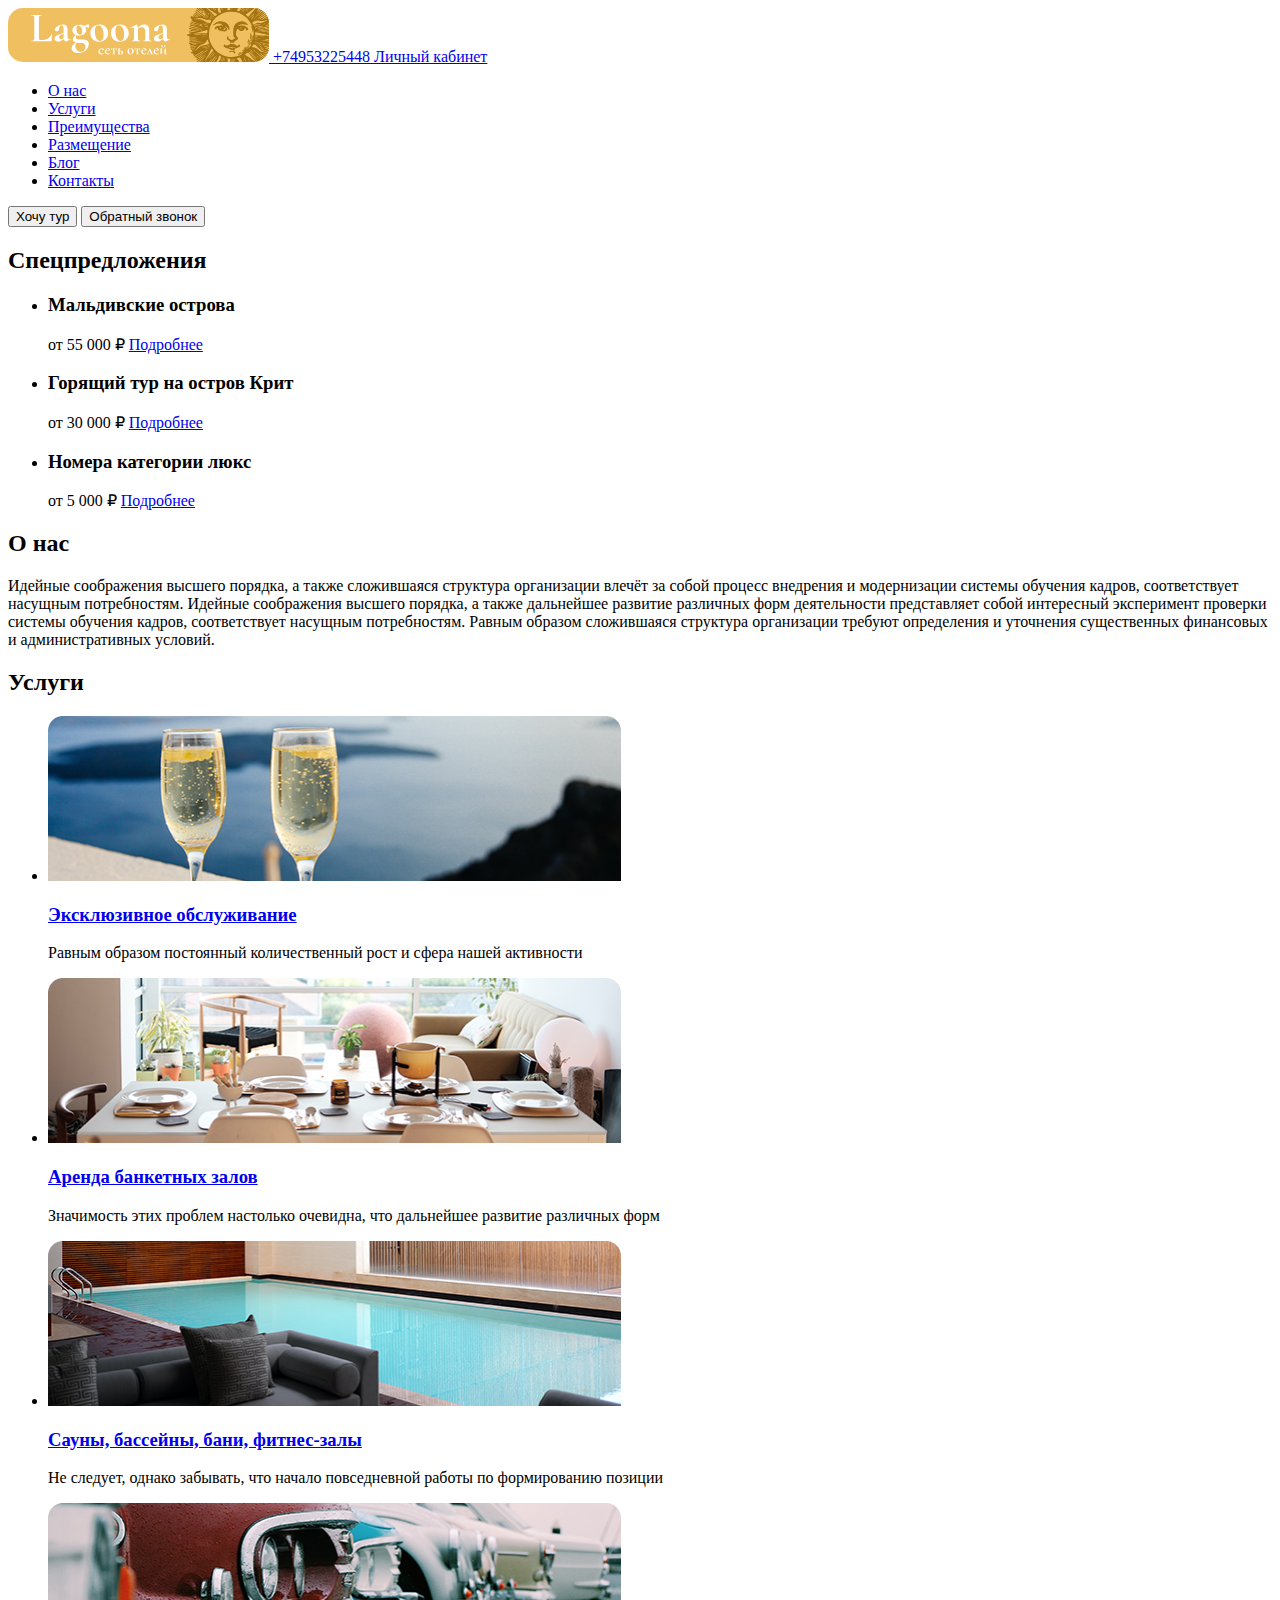
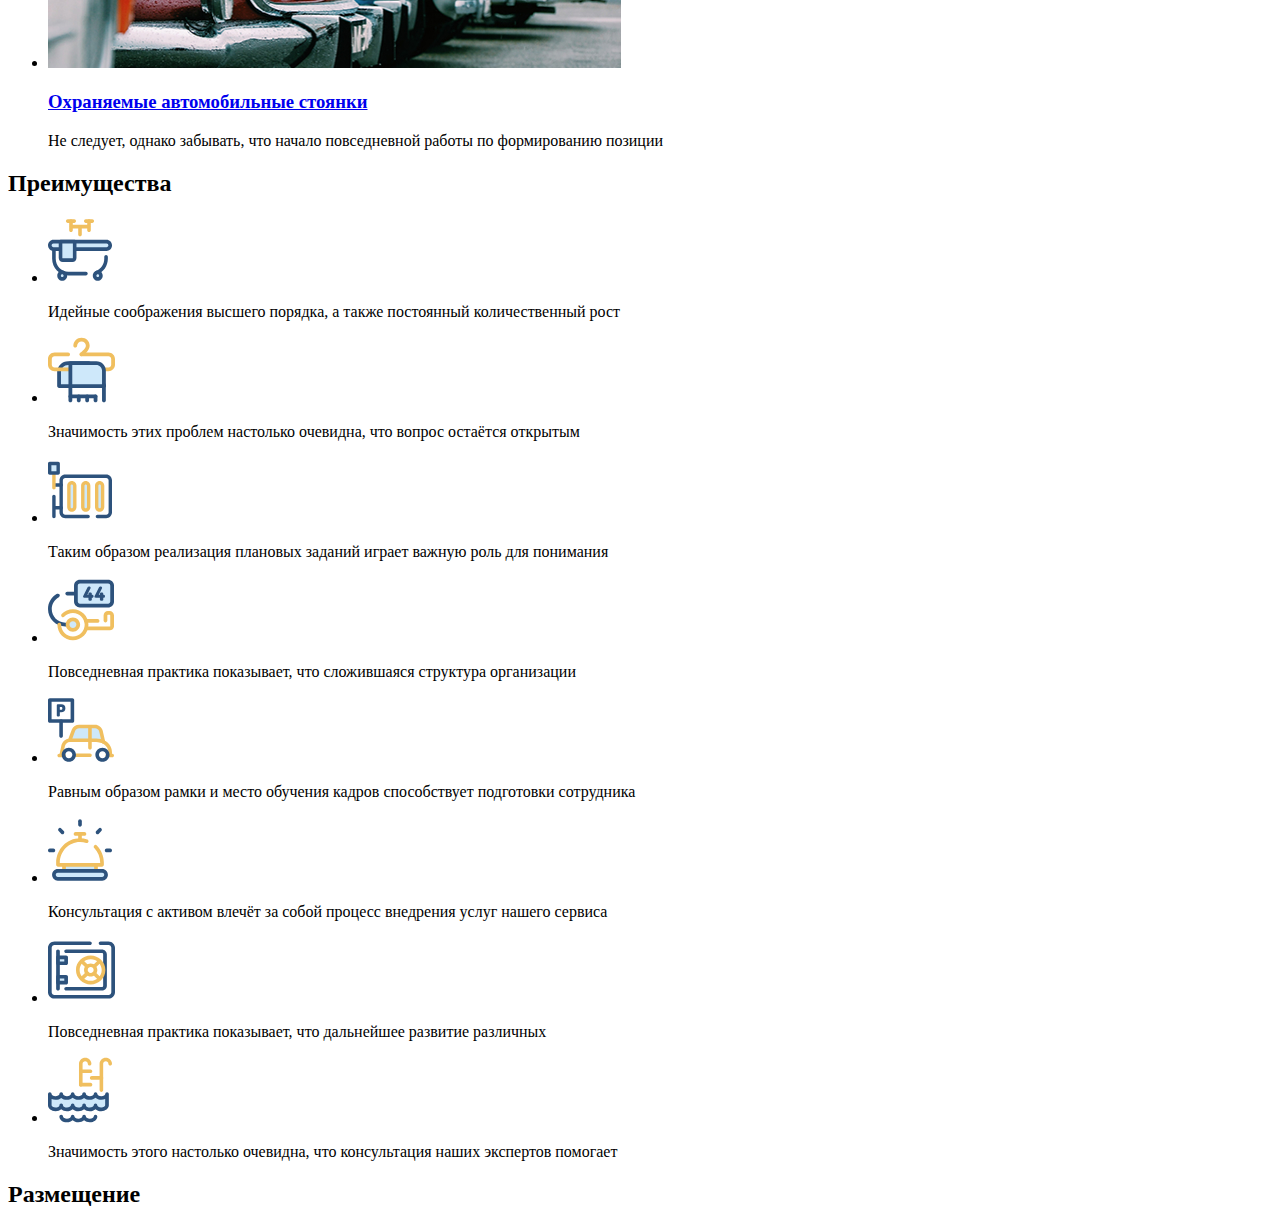
==== Lagoona/index.html @ aa60a3a0 "html skeleton" ====
<!DOCTYPE html>
<html lang="ru">
<head>
    <meta charset="UTF-8">
    <meta name="viewport" content="width=device-width, initial-scale=1.0">
    <title>Lagoona</title>
</head>
<body>
    <header class="header">
        <div class="container">
            <a href="#" class="header-logo">
                <img src="img/logo.svg" alt="logo" class="header-logo">
            </a>
            <a href="tel:+74953225448" class="link">
                +74953225448
            </a>
            <a href="#" class="link">
                Личный кабинет
            </a>
            <nav class="header-nav">
                <ul class="header-list">
                    <li class="header-items">
                        <a href="#about" class="link">
                            О нас
                        </a>
                    </li>
                    <li class="header-items">
                        <a href="#services" class="link">
                            Услуги
                        </a>
                    </li>
                    <li class="header-items">
                        <a href="#advantages" class="link">
                            Преимущества
                        </a>
                    </li>
                    <li class="header-items">
                        <a href="#placement" class="link">
                            Размещение
                        </a>
                    </li>
                    <li class="header-items">
                        <a href="#" class="link">
                            Блог
                        </a>
                    </li>
                    <li class="header-items">
                        <a href="#" class="link">
                            Контакты
                        </a>
                    </li>
                </ul>
            </nav>
            <button class="btn">
                Хочу тур
            </button>
            <button class="btn">
                Обратный звонок
            </button>
        </div>
    </header>
    <main class="main">
        <section class="special-offers">
            <div class="container">
                <h2 class="section-title special-offers-title">
                    Спецпредложения
                </h2>
                <ul class="special-offers-list">
                    <li class="special-offers-items">
                        <div class="special-offers-card">
                            <h3 class="special-offers-card-title">
                                Мальдивские острова
                            </h3>
                            <span class="special-offers-card-price">
                                от&nbsp;55&nbsp;000&nbsp;₽
                            </span>
                            <a href="#" class="special-offers-card-link">
                                Подробнее
                            </a>
                        </div>
                    </li>
                    <li class="special-offers-items">
                        <div class="special-offers-card">
                            <h3 class="special-offers-card-title">
                                Горящий тур на&nbsp;остров Крит
                            </h3>
                            <span class="special-offers-card-price">
                                от&nbsp;30&nbsp;000&nbsp;₽
                            </span>
                            <a href="#" class="special-offers-card-link">
                                Подробнее
                            </a>
                        </div>
                    </li>
                    <li class="special-offers-items">
                        <div class="special-offers-card">
                            <h3 class="special-offers-card-title">
                                Номера категории люкс
                            </h3>
                            <span class="special-offers-card-price">
                                от&nbsp;5&nbsp;000&nbsp;₽
                            </span>
                            <a href="#" class="special-offers-card-link">
                                Подробнее
                            </a>
                        </div>
                    </li>
                </ul>
            </div>
        </section>
        <section id="about" class="about">
            <div class="container">
                <h2 class="section-title about-title">
                    О&nbsp;нас
                </h2>
                <p class="about-descr">
                    Идейные соображения высшего порядка, а&nbsp;также сложившаяся структура организации влечёт за&nbsp;собой процесс внедрения и&nbsp;модернизации системы обучения кадров, соответствует насущным потребностям. Идейные соображения высшего порядка, а&nbsp;также дальнейшее развитие различных форм деятельности представляет собой интересный эксперимент проверки системы обучения кадров, соответствует насущным потребностям. Равным образом сложившаяся структура организации требуют определения и&nbsp;уточнения существенных финансовых и&nbsp;административных условий.
                </p>
            </div>
        </section>
        <section id="services" class="services">
            <div class="container">
                <h2 class="section-title services-title">
                    Услуги
                </h2>
                <ul class="services-list">
                    <li class="services-items">
                        <article class="services-card">
                            <img src="img/service-1.jpg" alt="service 1" class="services-card-image">
                            <div class="services-card-text">
                                <a href="#" class="services-card-title">
                                    <h3 class="services-card-title">
                                        Эксклюзивное обслуживание
                                    </h3>
                                </a>
                                <p class="services-card-descr">
                                    Равным образом постоянный количественный рост и&nbsp;сфера нашей активности
                                </p>
                            </div>
                        </article>
                    </li>
                    <li class="services-items">
                        <article class="services-card">
                            <img src="img/service-2.jpg" alt="service 2" class="services-card-image">
                            <div class="services-card-text">
                                <a href="#" class="services-card-title">
                                    <h3 class="services-card-title">
                                        Аренда банкетных залов
                                    </h3>
                                </a>
                                <p class="services-card-descr">
                                    Значимость этих проблем настолько очевидна, что дальнейшее развитие различных форм
                                </p>
                            </div>
                        </article>
                    </li>
                    <li class="services-items">
                        <article class="services-card">
                            <img src="img/service-3.jpg" alt="service 3" class="services-card-image">
                            <div class="services-card-text">
                                <a href="#" class="services-card-title">
                                    <h3 class="services-card-title">
                                        Сауны, бассейны, бани, фитнес-залы
                                    </h3>
                                </a>
                                <p class="services-card-descr">
                                    Не&nbsp;следует, однако забывать, что начало повседневной работы по&nbsp;формированию позиции
                                </p>
                            </div>
                        </article>
                    </li>
                    <li class="services-items">
                        <article class="services-card">
                            <img src="img/service-4.jpg" alt="service 4" class="services-card-image">
                            <div class="services-card-text">
                                <a href="#" class="services-card-title">
                                    <h3 class="services-card-title">
                                        Охраняемые автомобильные стоянки
                                    </h3>
                                </a>
                                <p class="services-card-descr">
                                    Не&nbsp;следует, однако забывать, что начало повседневной работы по&nbsp;формированию позиции
                                </p>
                            </div>
                        </article>
                    </li>
                </ul>
            </div>
        </section>
        <section id="advantages" class="advantages">
            <div class="container">
                <h2 class="section-title advantages-title">
                    Преимущества
                </h2>
                <ul class="advantages-list">
                    <li class="advantages-items">
                        <svg class="advantages-items-icon" width="64" height="66" viewBox="0 0 64 66" fill="none" xmlns="http://www.w3.org/2000/svg">
                            <g clip-path="url(#clip0_0_404)">
                            <path d="M37.95 58.4074H20.2875C11.375 58.4074 4.125 50.9308 4.125 41.7398V25.9359C4.125 24.9047 4.9375 24.0797 5.925 24.0797C6.9125 24.0797 7.725 24.9175 7.725 25.9359V41.7527C7.725 48.8941 13.35 54.6949 20.275 54.6949H37.9375C38.9375 54.6949 39.7375 55.5328 39.7375 56.5511C39.75 57.5824 38.95 58.4074 37.95 58.4074Z" fill="#2D527C"/>
                            <path d="M48.4625 57.5824C47.7125 57.5824 47.025 57.1054 46.7625 56.332C46.4375 55.3652 46.925 54.3082 47.8625 53.9601C52.8875 52.1425 56.2625 47.2312 56.2625 41.7398V39.8707C56.2625 38.8394 57.075 38.0144 58.0625 38.0144C59.05 38.0144 59.8625 38.8523 59.8625 39.8707V41.7398C59.8625 48.8039 55.525 55.1332 49.05 57.4664C48.8625 57.5437 48.6625 57.5824 48.4625 57.5824Z" fill="#2D527C"/>
                            <path d="M58.5875 32.0719H5.4125C3.425 32.0719 1.8125 30.409 1.8125 28.3594C1.8125 26.3098 3.425 24.6469 5.4125 24.6469H58.6C60.5875 24.6469 62.2 26.3098 62.2 28.3594C62.2 30.409 60.5875 32.0719 58.5875 32.0719Z" fill="#CEE8FA"/>
                            <path d="M58.5875 33.9282H5.4125C2.425 33.9282 0 31.4274 0 28.3465C0 25.2657 2.425 22.7649 5.4125 22.7649H58.6C61.5875 22.7649 64.0125 25.2657 64.0125 28.3465C64.0125 31.4274 61.575 33.9282 58.5875 33.9282ZM5.4125 26.4903C4.4125 26.4903 3.6125 27.3282 3.6125 28.3465C3.6125 29.3649 4.425 30.2028 5.4125 30.2028H58.6C59.6 30.2028 60.4 29.3649 60.4 28.3465C60.4 27.3282 59.5875 26.4903 58.6 26.4903H5.4125Z" fill="#2D527C"/>
                            <path d="M14.2375 61.9008C15.9772 61.9008 17.3875 60.4464 17.3875 58.6523C17.3875 56.8582 15.9772 55.4039 14.2375 55.4039C12.4978 55.4039 11.0875 56.8582 11.0875 58.6523C11.0875 60.4464 12.4978 61.9008 14.2375 61.9008Z" fill="#CEE8FA"/>
                            <path d="M14.2375 63.7699C11.5 63.7699 9.27502 61.4754 9.27502 58.6523C9.27502 55.8293 11.5 53.5347 14.2375 53.5347C16.975 53.5347 19.2 55.8293 19.2 58.6523C19.2 61.4754 16.975 63.7699 14.2375 63.7699ZM14.2375 57.2601C13.4875 57.2601 12.8875 57.8918 12.8875 58.6523C12.8875 59.4129 13.5 60.0445 14.2375 60.0445C14.975 60.0445 15.5875 59.4129 15.5875 58.6523C15.5875 57.8918 14.9875 57.2601 14.2375 57.2601Z" fill="#2D527C"/>
                            <path d="M49.7626 61.9008C51.5023 61.9008 52.9126 60.4464 52.9126 58.6523C52.9126 56.8582 51.5023 55.4039 49.7626 55.4039C48.0229 55.4039 46.6125 56.8582 46.6125 58.6523C46.6125 60.4464 48.0229 61.9008 49.7626 61.9008Z" fill="#CEE8FA"/>
                            <path d="M49.7626 63.7699C47.0251 63.7699 44.8 61.4754 44.8 58.6523C44.8 55.8293 47.0251 53.5347 49.7626 53.5347C52.5001 53.5347 54.7251 55.8293 54.7251 58.6523C54.7251 61.4754 52.4876 63.7699 49.7626 63.7699ZM49.7626 57.2601C49.0126 57.2601 48.4126 57.8918 48.4126 58.6523C48.4126 59.4129 49.0251 60.0445 49.7626 60.0445C50.5001 60.0445 51.1126 59.4129 51.1126 58.6523C51.1126 57.8918 50.5001 57.2601 49.7626 57.2601Z" fill="#2D527C"/>
                            <path d="M40.425 11.4339H23.575C22.575 11.4339 21.775 10.596 21.775 9.57769C21.775 8.55933 22.5875 7.72144 23.575 7.72144H40.4375C41.4375 7.72144 42.2375 8.55933 42.2375 9.57769C42.2375 10.596 41.425 11.4339 40.425 11.4339Z" fill="#F0BF5F"/>
                            <path d="M41.0125 15.0562C40.0125 15.0562 39.2125 14.2183 39.2125 13.2V4.08629C39.2125 3.05504 40.025 2.23004 41.0125 2.23004C42 2.23004 42.8125 3.06793 42.8125 4.08629V13.2C42.8125 14.2312 42.0125 15.0562 41.0125 15.0562Z" fill="#F0BF5F"/>
                            <path d="M44.2625 5.9556H37.775C36.775 5.9556 35.975 5.11771 35.975 4.09935C35.975 3.08099 36.7875 2.2431 37.775 2.2431H44.2625C45.2625 2.2431 46.0625 3.08099 46.0625 4.09935C46.0625 5.11771 45.25 5.9556 44.2625 5.9556Z" fill="#F0BF5F"/>
                            <path d="M22.9875 15.0562C21.9875 15.0562 21.1875 14.2183 21.1875 13.2V4.08629C21.1875 3.05504 22 2.23004 22.9875 2.23004C23.975 2.23004 24.7875 3.06793 24.7875 4.08629V13.2C24.7875 14.2312 23.9875 15.0562 22.9875 15.0562Z" fill="#F0BF5F"/>
                            <path d="M26.225 5.95749H19.7375C18.7375 5.95749 17.9375 5.1196 17.9375 4.10124C17.9375 3.08289 18.75 2.245 19.7375 2.245H26.225C27.225 2.245 28.025 3.08289 28.025 4.10124C28.025 5.1196 27.225 5.95749 26.225 5.95749Z" fill="#F0BF5F"/>
                            <path d="M32 19.3359C31 19.3359 30.2 18.498 30.2 17.4797V9.75817C30.2 8.72692 31.0125 7.90192 32 7.90192C32.9875 7.90192 33.7999 8.73981 33.7999 9.75817V17.4797C33.7999 18.498 33 19.3359 32 19.3359Z" fill="#F0BF5F"/>
                            <path d="M24.4625 43.1578H14.75C13.525 43.1578 12.525 42.1266 12.525 40.8633V24.6211H26.675V40.8633C26.675 42.1395 25.6875 43.1578 24.4625 43.1578Z" fill="#CEE8FA"/>
                            <path d="M24.4625 45.027H14.75C12.5375 45.027 10.725 43.1707 10.725 40.8762V24.634C10.725 23.6028 11.5375 22.7778 12.525 22.7778H26.675C27.675 22.7778 28.475 23.6157 28.475 24.634V40.8762C28.4875 43.1579 26.675 45.027 24.4625 45.027ZM14.3375 26.4903V40.8762C14.3375 41.1082 14.525 41.3016 14.75 41.3016H24.4625C24.6875 41.3016 24.875 41.1082 24.875 40.8762V26.4903H14.3375Z" fill="#2D527C"/>
                            </g>
                            <defs>
                            <clipPath id="clip0_0_404">
                            <rect width="64" height="66" fill="white"/>
                            </clipPath>
                            </defs>
                        </svg>                            
                        <p class="advantages-items-descr">
                            Идейные соображения высшего порядка, а&nbsp;также постоянный количественный рост
                        </p>
                    </li>
                    <li class="advantages-items">
                        <svg class="advantages-items-icon" width="67" height="66" viewBox="0 0 67 66" fill="none" xmlns="http://www.w3.org/2000/svg">
                            <g clip-path="url(#clip0_0_386)">
                            <path d="M40.8281 49.0746H11.0707V35.0625C11.0707 30.0996 15.1535 26.0777 20.1916 26.0777H40.8281V49.0746Z" fill="#CEE8FA"/>
                            <path d="M40.8281 50.9437H11.0707C10.0238 50.9437 9.17322 50.1058 9.17322 49.0746V35.0625C9.17322 29.0812 14.1197 24.2086 20.1916 24.2086H40.8281C41.875 24.2086 42.7256 25.0464 42.7256 26.0777V49.0746C42.7256 50.1058 41.875 50.9437 40.8281 50.9437ZM12.9681 47.2054H38.9176V27.9597H20.1785C16.2004 27.9597 12.9681 31.1437 12.9681 35.0625V47.2054Z" fill="#2D527C"/>
                            <path d="M60.4439 34.2633H6.55605C2.94434 34.2633 0 31.3629 0 27.7922V21.9785C0 18.4207 2.94434 15.5203 6.55605 15.5203H20.1262C21.173 15.5203 22.0236 16.3582 22.0236 17.3895C22.0236 18.4207 21.173 19.2586 20.1262 19.2586H6.55605C5.03809 19.2586 3.79492 20.4832 3.79492 21.9785V27.7922C3.79492 29.2875 5.03809 30.5121 6.55605 30.5121H60.4309C61.9488 30.5121 63.192 29.2875 63.192 27.7922V21.9785C63.192 20.4832 61.9488 19.2586 60.4309 19.2586H33.5C32.4531 19.2586 31.6025 18.4207 31.6025 17.3895C31.6025 16.3582 32.4531 15.5203 33.5 15.5203H60.4439C64.0557 15.5203 67 18.4207 67 21.9785V27.7922C67 31.3629 64.0557 34.2633 60.4439 34.2633Z" fill="#F0BF5F"/>
                            <path d="M33.5 19.1555C32.9111 19.1555 32.3484 18.8977 31.9689 18.3949C31.3408 17.557 31.524 16.384 32.3615 15.7781C34.1543 14.4633 37.8707 11.0086 37.8707 8.70117C37.8707 6.20039 36.0256 4.3957 33.5 4.3957C31.0922 4.3957 29.1293 6.3293 29.1293 8.70117C29.1293 9.73242 28.2787 10.5703 27.2318 10.5703C26.1849 10.5703 25.3344 9.73242 25.3344 8.70117V8.53359C25.3344 8.48203 25.3343 8.43047 25.3474 8.37891C25.5045 4.07344 29.1031 0.644531 33.5 0.644531C38.1586 0.644531 41.6787 4.11211 41.6787 8.70117C41.6787 13.5223 35.3582 18.266 34.6254 18.7945C34.2851 19.0395 33.8926 19.1555 33.5 19.1555Z" fill="#F0BF5F"/>
                            <path d="M47.5412 61.2562H22.377C21.3301 61.2562 20.4795 60.4183 20.4795 59.3871V49.0875C20.4795 48.0562 21.3301 47.2183 22.377 47.2183H55.9424C56.9893 47.2183 57.8398 48.0562 57.8398 49.0875C57.8398 50.1187 56.9893 50.9566 55.9424 50.9566H24.2744V57.5179H47.5412C48.5881 57.5179 49.4387 58.3558 49.4387 59.3871C49.4387 60.4183 48.5881 61.2562 47.5412 61.2562Z" fill="#2D527C"/>
                            <path d="M55.9293 49.0746V33.5671C55.9293 29.4293 52.5269 26.0777 48.3264 26.0777H22.377V49.0746H55.9293Z" fill="#CEE8FA"/>
                            <path d="M55.9293 50.9437H22.377C21.3301 50.9437 20.4795 50.1058 20.4795 49.0746V26.0906C20.4795 25.0593 21.3301 24.2214 22.377 24.2214H48.3395C53.5738 24.2214 57.8398 28.4238 57.8398 33.58V49.0875C57.8398 50.1058 56.9762 50.9437 55.9293 50.9437ZM24.2744 47.2054H54.0318V33.5671C54.0318 30.4734 51.4801 27.9597 48.3395 27.9597H24.2744V47.2054Z" fill="#2D527C"/>
                            <path d="M22.377 65.3554C21.3301 65.3554 20.4795 64.5175 20.4795 63.4862V59.387C20.4795 58.3558 21.3301 57.5179 22.377 57.5179C23.4238 57.5179 24.2744 58.3558 24.2744 59.387V63.4862C24.2744 64.5175 23.4238 65.3554 22.377 65.3554Z" fill="#2D527C"/>
                            <path d="M55.9293 65.3554C54.8824 65.3554 54.0319 64.5175 54.0319 63.4863V47.8757C54.0319 46.8445 54.8824 46.0066 55.9293 46.0066C56.9762 46.0066 57.8268 46.8445 57.8268 47.8757V63.4863C57.8399 64.5175 56.9762 65.3554 55.9293 65.3554Z" fill="#2D527C"/>
                            <path d="M47.5411 65.3554C46.4943 65.3554 45.6437 64.5175 45.6437 63.4862V59.387C45.6437 58.3558 46.4943 57.5179 47.5411 57.5179C48.588 57.5179 49.4386 58.3558 49.4386 59.387V63.4862C49.4386 64.5175 48.588 65.3554 47.5411 65.3554Z" fill="#2D527C"/>
                            <path d="M39.1532 65.3554C38.1063 65.3554 37.2557 64.5175 37.2557 63.4862V59.387C37.2557 58.3558 38.1063 57.5179 39.1532 57.5179C40.2001 57.5179 41.0507 58.3558 41.0507 59.387V63.4862C41.0507 64.5175 40.2001 65.3554 39.1532 65.3554Z" fill="#2D527C"/>
                            <path d="M30.765 65.3554C29.7181 65.3554 28.8676 64.5175 28.8676 63.4862V59.387C28.8676 58.3558 29.7181 57.5179 30.765 57.5179C31.8119 57.5179 32.6625 58.3558 32.6625 59.387V63.4862C32.6625 64.5175 31.8119 65.3554 30.765 65.3554Z" fill="#2D527C"/>
                            </g>
                            <defs>
                            <clipPath id="clip0_0_386">
                            <rect width="67" height="66" fill="white"/>
                            </clipPath>
                            </defs>
                        </svg>                            
                        <p class="advantages-items-descr">
                            Значимость этих проблем настолько очевидна, что вопрос остаётся открытым
                        </p>
                    </li>
                    <li class="advantages-items">
                        <svg class="advantages-items-icon" width="64" height="66" viewBox="0 0 64 66" fill="none" xmlns="http://www.w3.org/2000/svg">
                            <path d="M58.2375 61.2692H49.4375C48.5 61.2692 47.7375 60.4829 47.7375 59.5161C47.7375 58.5493 48.5 57.7629 49.4375 57.7629H58.2375C59.55 57.7629 60.6125 56.6672 60.6125 55.3137V23.4868C60.6125 22.1333 59.55 21.0375 58.2375 21.0375H17.2375C15.925 21.0375 14.8625 22.1333 14.8625 23.4868V55.3395C14.8625 56.693 15.925 57.7887 17.2375 57.7887H40.1125C41.05 57.7887 41.8125 58.575 41.8125 59.5418C41.8125 60.5086 41.05 61.295 40.1125 61.295H17.2375C14.0625 61.295 11.475 58.6266 11.475 55.3524V23.4868C11.475 20.2125 14.0625 17.5442 17.2375 17.5442H58.2375C61.4125 17.5442 64 20.2125 64 23.4868V55.3395C64 58.6008 61.4125 61.2692 58.2375 61.2692Z" fill="#2D527C"/>
                            <path d="M23.8375 53.1093C22.2125 53.1093 20.875 51.73 20.875 50.0543V28.7589C20.875 27.0832 22.2125 25.7039 23.8375 25.7039C25.4625 25.7039 26.8 27.0832 26.8 28.7589V50.0543C26.7875 51.73 25.4625 53.1093 23.8375 53.1093Z" fill="#CEE8FA"/>
                            <path d="M23.8375 54.8496C21.275 54.8496 19.1875 52.6968 19.1875 50.0543V28.7589C19.1875 26.1164 21.275 23.9636 23.8375 23.9636C26.4 23.9636 28.4875 26.1164 28.4875 28.7589V50.0543C28.4875 52.6968 26.4 54.8496 23.8375 54.8496ZM23.8375 27.457C23.1375 27.457 22.575 28.0371 22.575 28.7589V50.0543C22.575 50.7761 23.1375 51.3562 23.8375 51.3562C24.5375 51.3562 25.1 50.7761 25.1 50.0543V28.7589C25.1 28.0371 24.525 27.457 23.8375 27.457Z" fill="#F0BF5F"/>
                            <path d="M37.7375 53.1093C36.1125 53.1093 34.775 51.73 34.775 50.0543V28.7589C34.775 27.0832 36.1125 25.7039 37.7375 25.7039C39.3625 25.7039 40.7 27.0832 40.7 28.7589V50.0543C40.7 51.73 39.375 53.1093 37.7375 53.1093Z" fill="#CEE8FA"/>
                            <path d="M37.7375 54.8496C35.175 54.8496 33.0875 52.6968 33.0875 50.0543V28.7589C33.0875 26.1164 35.175 23.9636 37.7375 23.9636C40.3 23.9636 42.3875 26.1164 42.3875 28.7589V50.0543C42.4 52.6968 40.3125 54.8496 37.7375 54.8496ZM37.7375 27.457C37.0375 27.457 36.475 28.0371 36.475 28.7589V50.0543C36.475 50.7761 37.0375 51.3562 37.7375 51.3562C38.4375 51.3562 39 50.7761 39 50.0543V28.7589C39 28.0371 38.4375 27.457 37.7375 27.457Z" fill="#F0BF5F"/>
                            <path d="M51.65 53.1093C50.025 53.1093 48.6875 51.73 48.6875 50.0543V28.7589C48.6875 27.0832 50.025 25.7039 51.65 25.7039C53.275 25.7039 54.6125 27.0832 54.6125 28.7589V50.0543C54.6125 51.73 53.275 53.1093 51.65 53.1093Z" fill="#CEE8FA"/>
                            <path d="M51.65 54.8496C49.0875 54.8496 47 52.6968 47 50.0542V28.7589C47 26.1164 49.0875 23.9636 51.65 23.9636C54.2125 23.9636 56.3 26.1164 56.3 28.7589V50.0542C56.3 52.6968 54.2125 54.8496 51.65 54.8496ZM51.65 27.457C50.95 27.457 50.3875 28.0371 50.3875 28.7589V50.0542C50.3875 50.7761 50.95 51.3562 51.65 51.3562C52.35 51.3562 52.9125 50.7761 52.9125 50.0542V28.7589C52.9125 28.0371 52.35 27.457 51.65 27.457Z" fill="#F0BF5F"/>
                            <path d="M13.175 29.7129H7.28752C6.35002 29.7129 5.58752 28.9265 5.58752 27.9597C5.58752 26.9929 6.35002 26.2066 7.28752 26.2066H13.175C14.1125 26.2066 14.875 26.9929 14.875 27.9597C14.875 28.9265 14.1125 29.7129 13.175 29.7129Z" fill="#2D527C"/>
                            <path d="M13.175 52.5937H7.28752C6.35002 52.5937 5.58752 51.8074 5.58752 50.8406C5.58752 49.8738 6.35002 49.0875 7.28752 49.0875H13.175C14.1125 49.0875 14.875 49.8738 14.875 50.8406C14.875 51.8074 14.1125 52.5937 13.175 52.5937Z" fill="#2D527C"/>
                            <path d="M5.92498 32.4199C4.98748 32.4199 4.22498 31.6336 4.22498 30.6668V11.9754C4.22498 11.0086 4.98748 10.2222 5.92498 10.2222C6.86248 10.2222 7.62498 11.0214 7.62498 11.9754V30.6668C7.62498 31.6336 6.86248 32.4199 5.92498 32.4199Z" fill="#F0BF5F"/>
                            <path d="M5.92498 61.2691C4.98748 61.2691 4.22498 60.4827 4.22498 59.5159V39.4066C4.22498 38.4398 4.98748 37.6534 5.92498 37.6534C6.86248 37.6534 7.62498 38.4398 7.62498 39.4066V59.5159C7.62498 60.4827 6.86248 61.2691 5.92498 61.2691Z" fill="#2D527C"/>
                            <path d="M10.1751 6.48395H1.70007V15.9199H10.1751V6.48395Z" fill="#CEE8FA"/>
                            <path d="M10.1625 17.6602H1.7C0.7625 17.6602 0 16.8739 0 15.9071V6.48402C0 5.51722 0.7625 4.7309 1.7 4.7309H10.175C11.1125 4.7309 11.875 5.51722 11.875 6.48402V15.92C11.8625 16.8739 11.1 17.6602 10.1625 17.6602ZM3.3875 14.1668H8.475V8.22425H3.3875V14.1668Z" fill="#2D527C"/>
                        </svg>                            
                        <p class="advantages-items-descr">
                            Таким образом реализация плановых заданий играет важную роль для понимания
                        </p>
                    </li>
                    <li class="advantages-items">
                        <svg class="advantages-items-icon" width="66" height="66" viewBox="0 0 66 66" fill="none" xmlns="http://www.w3.org/2000/svg">
                            <g clip-path="url(#clip0_0_351)">
                            <path d="M38.4527 18.4852H19.207C18.1758 18.4852 17.3379 17.6473 17.3379 16.616C17.3379 15.5848 18.1758 14.7469 19.207 14.7469H38.4527C39.484 14.7469 40.3219 15.5848 40.3219 16.616C40.3219 17.6473 39.484 18.4852 38.4527 18.4852Z" fill="#2D527C"/>
                            <path d="M23.3191 49.4871H17.3766C7.79883 49.4871 0 41.6883 0 32.1106C0 25.7684 3.45469 19.9289 9.02344 16.8739C9.92578 16.3711 11.073 16.7063 11.5758 17.6215C12.0785 18.5239 11.7434 19.6711 10.8281 20.1739C6.4582 22.5715 3.75117 27.1477 3.75117 32.1235C3.75117 39.6387 9.86133 45.7489 17.3766 45.7489H23.3191C24.3504 45.7489 25.1883 46.5868 25.1883 47.618C25.2012 48.6364 24.3504 49.4871 23.3191 49.4871Z" fill="#2D527C"/>
                            <path d="M24.9176 63.2027C16.3711 63.2027 9.41016 56.2418 9.41016 47.6824C9.41016 46.6512 10.248 45.8133 11.2793 45.8133C12.3105 45.8133 13.1484 46.6512 13.1484 47.6824C13.1484 54.1664 18.4207 59.4516 24.9176 59.4516C31.4145 59.4516 36.6867 54.1793 36.6867 47.6824C36.6867 41.1985 31.4145 35.9133 24.9176 35.9133C21.6563 35.9133 18.627 37.2152 16.384 39.5742C15.675 40.3219 14.4891 40.3606 13.7285 39.6387C12.9809 38.9297 12.9422 37.7438 13.6641 36.9832C16.6289 33.8637 20.625 32.1492 24.9176 32.1492C33.477 32.1492 40.4379 39.1102 40.4379 47.6695C40.4379 56.2289 33.477 63.2027 24.9176 63.2027Z" fill="#F0BF5F"/>
                            <path d="M49.5645 45.7875H38.1177C37.0864 45.7875 36.2485 44.9496 36.2485 43.9184C36.2485 42.8871 37.0864 42.0493 38.1177 42.0493H49.5645C50.5958 42.0493 51.4337 42.8871 51.4337 43.9184C51.4337 44.9496 50.5958 45.7875 49.5645 45.7875Z" fill="#F0BF5F"/>
                            <path d="M61.8106 53.3285H38.5559C37.5247 53.3285 36.6868 52.4906 36.6868 51.4594C36.6868 50.4281 37.5247 49.5902 38.5559 49.5902H61.8106C62.0555 49.5902 62.2489 49.3969 62.2489 49.1519V38.5043C62.2489 38.1433 61.9524 37.8598 61.6043 37.8598H59.9801C59.6192 37.8598 59.3356 38.1562 59.3356 38.5043V43.5058C59.3356 44.5371 58.4977 45.375 57.4664 45.375C56.4352 45.375 55.5973 44.5371 55.5973 43.5058V38.5043C55.5973 36.0808 57.5696 34.1086 59.993 34.1086H61.6172C64.0407 34.1086 66.0129 36.0808 66.0129 38.5043V49.1519C66 51.4465 64.118 53.3285 61.8106 53.3285Z" fill="#F0BF5F"/>
                            <path d="M24.9175 52.9418C27.8649 52.9418 30.2543 50.5524 30.2543 47.605C30.2543 44.6576 27.8649 42.2683 24.9175 42.2683C21.9701 42.2683 19.5808 44.6576 19.5808 47.605C19.5808 50.5524 21.9701 52.9418 24.9175 52.9418Z" fill="#CEE8FA"/>
                            <path d="M24.9175 54.8109C20.9472 54.8109 17.7117 51.5753 17.7117 47.605C17.7117 43.6347 20.9472 40.3992 24.9175 40.3992C28.8878 40.3992 32.1234 43.6347 32.1234 47.605C32.1234 51.5753 28.9007 54.8109 24.9175 54.8109ZM24.9175 44.1503C23.0097 44.1503 21.4628 45.6972 21.4628 47.605C21.4628 49.5128 23.0097 51.0597 24.9175 51.0597C26.8253 51.0597 28.3722 49.5128 28.3722 47.605C28.3722 45.6972 26.8253 44.1503 24.9175 44.1503Z" fill="#F0BF5F"/>
                            <path d="M27.8953 24.5695V8.64957C27.8953 6.45817 29.6742 4.67926 31.8656 4.67926H60.1476C62.339 4.67926 64.1179 6.45817 64.1179 8.64957V24.5695C64.1179 26.7609 62.339 28.5398 60.1476 28.5398H31.8785C29.6742 28.5398 27.8953 26.7609 27.8953 24.5695Z" fill="#CEE8FA"/>
                            <path d="M60.1476 30.4219H31.8785C28.6558 30.4219 26.0261 27.7922 26.0261 24.5696V8.64965C26.0261 5.42699 28.6558 2.7973 31.8785 2.7973H60.1605C63.3832 2.7973 66.0128 5.42699 66.0128 8.64965V24.5696C66 27.7922 63.3703 30.4219 60.1476 30.4219ZM31.8785 6.54847C30.7183 6.54847 29.7773 7.48949 29.7773 8.64965V24.5696C29.7773 25.7297 30.7183 26.6707 31.8785 26.6707H60.1605C61.3207 26.6707 62.2617 25.7297 62.2617 24.5696V8.64965C62.2617 7.48949 61.3207 6.54847 60.1605 6.54847H31.8785Z" fill="#2D527C"/>
                            <path d="M44.4468 17.7118H43.8152V16.5645C43.8152 15.9071 43.1578 15.4817 42.1394 15.4817C41.1211 15.4817 40.4636 15.9071 40.4636 16.5645V17.7118H39.3164L42.5519 11.2149C42.6035 11.086 42.6679 10.9313 42.6679 10.7766C42.6679 9.96453 41.5851 9.46179 40.9922 9.46179C40.3734 9.46179 39.8707 9.77117 39.5871 10.3255L35.2043 18.9493C35.0496 19.2329 35.0238 19.4778 35.0238 19.6067C35.0238 20.3286 35.5008 20.8184 36.1968 20.8184H40.4636V22.6489C40.4636 23.4095 41.3273 23.7446 42.1394 23.7446C42.9386 23.7446 43.8152 23.3966 43.8152 22.6489V20.8184H44.4468C45.014 20.8184 45.5425 20.0579 45.5425 19.2587C45.5425 18.511 45.1945 17.7118 44.4468 17.7118Z" fill="#2D527C"/>
                            <path d="M55.8937 17.7118H55.262V16.5645C55.262 15.9071 54.6046 15.4817 53.5863 15.4817C52.5679 15.4817 51.9105 15.9071 51.9105 16.5645V17.7118H50.7632L54.0116 11.2149C54.0632 11.086 54.1277 10.9313 54.1277 10.7766C54.1277 9.96453 53.0448 9.46179 52.4519 9.46179C51.8331 9.46179 51.3304 9.77117 51.0468 10.3255L46.664 18.9493C46.5093 19.2329 46.4835 19.4778 46.4835 19.6067C46.4835 20.3286 46.9605 20.8184 47.6566 20.8184H51.9234V22.6489C51.9234 23.4095 52.787 23.7446 53.5991 23.7446C54.4113 23.7446 55.2749 23.3966 55.2749 22.6489V20.8184H55.9066C56.4738 20.8184 57.0023 20.0579 57.0023 19.2587C57.0023 18.511 56.6542 17.7118 55.8937 17.7118Z" fill="#2D527C"/>
                            </g>
                            <defs>
                            <clipPath id="clip0_0_351">
                            <rect width="66" height="66" fill="white"/>
                            </clipPath>
                            </defs>
                        </svg>                            
                        <p class="advantages-items-descr">
                            Повседневная практика показывает, что сложившаяся структура организации
                        </p>
                    </li>
                    <li class="advantages-items">
                        <svg class="advantages-items-icon" width="66" height="66" viewBox="0 0 66 66" fill="none" xmlns="http://www.w3.org/2000/svg">
                            <g clip-path="url(#clip0_0_476)">
                            <path d="M15.6364 60.3153H11.1891C10.1966 60.3153 9.39734 59.516 9.39734 58.5235C9.39734 57.5309 10.1966 56.7317 11.1891 56.7317H15.6364C16.629 56.7317 17.4282 57.5309 17.4282 58.5235C17.4282 59.516 16.629 60.3153 15.6364 60.3153Z" fill="#F0BF5F"/>
                            <path d="M64.2083 60.3153H59.4903C58.4978 60.3153 57.6985 59.516 57.6985 58.5235C57.6985 57.5309 58.4978 56.7317 59.4903 56.7317H64.2083C65.2009 56.7317 66.0001 57.5309 66.0001 58.5235C66.0001 59.516 65.2009 60.3153 64.2083 60.3153Z" fill="#F0BF5F"/>
                            <path d="M62.236 60.0961H59.4903C58.4977 60.0961 57.6985 59.2969 57.6985 58.3043C57.6985 57.3117 58.4977 56.5125 59.4903 56.5125H60.4442V55.7262C60.4442 52.0652 58.8844 49.1133 55.9325 47.1797C53.7798 45.7746 51.0469 45.027 48.0305 45.027H21.9012C19.5165 45.027 17.4282 46.7156 16.9383 49.0617L15.3657 56.5125H15.9071C16.8997 56.5125 17.6989 57.3117 17.6989 58.3043C17.6989 59.2969 16.8997 60.0961 15.9071 60.0961H13.1614C12.62 60.0961 12.1044 59.8512 11.7692 59.4387C11.4341 59.0133 11.2923 58.4719 11.4083 57.9434L13.4321 48.327C14.27 44.3437 17.8407 41.4434 21.9141 41.4434H48.0434C51.7559 41.4434 55.1719 42.3844 57.9048 44.1762C61.8622 46.7672 64.0407 50.8664 64.0407 55.7262V58.3043C64.0278 59.2969 63.2286 60.0961 62.236 60.0961Z" fill="#F0BF5F"/>
                            <path d="M41.959 60.0961H28.282C27.2895 60.0961 26.4902 59.2969 26.4902 58.3043C26.4902 57.3117 27.2895 56.5125 28.282 56.5125H41.9719C42.9645 56.5125 43.7637 57.3117 43.7637 58.3043C43.7637 59.2969 42.9516 60.0961 41.959 60.0961Z" fill="#F0BF5F"/>
                            <path d="M48.0304 43.2352C50.7375 43.2352 53.2769 43.7895 55.4297 44.8465L52.916 33.9539C52.2199 31.2985 49.8093 29.4422 47.0636 29.4422H31.0921C28.6429 29.4422 26.4386 30.9117 25.5105 33.1805L21.7593 43.2352H48.0304Z" fill="#CEE8FA"/>
                            <path d="M55.4297 46.6383C55.1589 46.6383 54.8882 46.5738 54.6433 46.4578C52.7355 45.5297 50.441 45.027 48.0304 45.027H21.7593C21.1664 45.027 20.625 44.7434 20.2898 44.2535C19.9547 43.7766 19.8773 43.1578 20.0836 42.6035L23.8347 32.5488C23.8476 32.5231 23.8476 32.5102 23.8605 32.4844C25.0722 29.5453 27.9211 27.6375 31.105 27.6375H47.0765C50.6343 27.6375 53.7539 30.0352 54.6562 33.477C54.6562 33.4899 54.6691 33.5156 54.6691 33.5285L57.1828 44.4211C57.3375 45.0914 57.0925 45.8004 56.5511 46.2258C56.2289 46.5094 55.8293 46.6383 55.4297 46.6383ZM24.3504 41.4434H48.0433C49.7449 41.4434 51.3949 41.6496 52.9547 42.0492L51.1886 34.3922C50.6859 32.5359 48.9972 31.2469 47.0765 31.2469H31.0922C29.3777 31.2469 27.8437 32.2652 27.1734 33.8508L24.3504 41.4434Z" fill="#F0BF5F"/>
                            <path d="M41.959 52.568C40.9664 52.568 40.1672 51.7688 40.1672 50.7762V30.1254C40.1672 29.1328 40.9664 28.3336 41.959 28.3336C42.9515 28.3336 43.7508 29.1328 43.7508 30.1254V50.7633C43.7508 51.7688 42.9515 52.568 41.959 52.568Z" fill="#F0BF5F"/>
                            <path d="M54.463 64.8656C50.5442 64.8656 47.3602 61.6816 47.3602 57.7629C47.3602 53.8441 50.5442 50.6602 54.463 50.6602C58.3817 50.6602 61.5657 53.8441 61.5657 57.7629C61.5657 61.6816 58.3817 64.8656 54.463 64.8656ZM54.463 54.2437C52.5294 54.2437 50.9438 55.8164 50.9438 57.7629C50.9438 59.7094 52.5165 61.282 54.463 61.282C56.3966 61.282 57.9821 59.7094 57.9821 57.7629C57.9821 55.8164 56.3966 54.2437 54.463 54.2437Z" fill="#2D527C"/>
                            <path d="M20.8441 64.8656C16.9253 64.8656 13.7413 61.6816 13.7413 57.7629C13.7413 53.8441 16.9253 50.6602 20.8441 50.6602C24.7628 50.6602 27.9468 53.8441 27.9468 57.7629C27.9597 61.6816 24.7628 64.8656 20.8441 64.8656ZM20.8441 54.2438C18.8976 54.2438 17.3249 55.8164 17.3249 57.7629C17.3249 59.7094 18.8976 61.282 20.8441 61.282C22.7905 61.282 24.3632 59.7094 24.3632 57.7629C24.3632 55.8164 22.7905 54.2438 20.8441 54.2438Z" fill="#2D527C"/>
                            <path d="M24.3891 25.7168H1.7918C0.799219 25.7168 0 24.9176 0 23.925V2.92617C0 1.93359 0.799219 1.13437 1.7918 1.13437H24.3891C25.3816 1.13437 26.1809 1.93359 26.1809 2.92617V23.925C26.1809 24.9176 25.3816 25.7168 24.3891 25.7168ZM3.58359 22.1332H22.5973V4.71796H3.58359V22.1332Z" fill="#2D527C"/>
                            <path d="M13.3289 7.25742H9.99027C9.30707 7.25742 8.79144 7.6957 8.79144 8.28867V18.5496C8.79144 19.1684 9.42308 19.5937 10.3125 19.5937C11.2149 19.5937 11.8336 19.1684 11.8336 18.5496V15.3398H13.1614C15.8555 15.3398 17.4024 13.8832 17.4024 11.3309V11.2535C17.4024 8.67539 15.9586 7.25742 13.3289 7.25742ZM13.1614 12.8519H11.8336V9.99023H13.1614C13.9606 9.99023 14.3473 10.4285 14.3473 11.3309V11.5113C14.3473 12.4137 13.9606 12.8519 13.1614 12.8519Z" fill="#2D527C"/>
                            <path d="M13.0839 40.7988C12.0913 40.7988 11.2921 39.9996 11.2921 39.007V24.157C11.2921 23.1645 12.0913 22.3652 13.0839 22.3652C14.0765 22.3652 14.8757 23.1645 14.8757 24.157V39.007C14.8886 39.9996 14.0765 40.7988 13.0839 40.7988Z" fill="#2D527C"/>
                            </g>
                            <defs>
                            <clipPath id="clip0_0_476">
                            <rect width="66" height="66" fill="white"/>
                            </clipPath>
                            </defs>
                        </svg>                            
                        <p class="advantages-items-descr">
                            Равным образом рамки и&nbsp;место обучения кадров способствует подготовки сотрудника
                        </p>
                    </li>
                    <li class="advantages-items">
                        <svg class="advantages-items-icon" width="64" height="66" viewBox="0 0 64 66" fill="none" xmlns="http://www.w3.org/2000/svg">
                            <path d="M54.025 49.7191H9.97503C8.96253 49.7191 8.15002 48.8812 8.15002 47.8371V45.8519C8.15002 32.291 18.85 21.2566 32 21.2566C34.4875 21.2566 36.9375 21.6562 39.2875 22.4296C40.25 22.7519 40.775 23.8089 40.475 24.8015C40.1625 25.7941 39.1375 26.3355 38.175 26.0261C36.1875 25.3687 34.1125 25.0335 32 25.0335C20.8625 25.0335 11.8 34.3793 11.8 45.8648V45.9679H52.2V45.8648C52.2 40.2703 50.075 35.0109 46.225 31.0664C45.5125 30.3316 45.5 29.1457 46.2125 28.398C46.925 27.6632 48.075 27.6503 48.8 28.3851C53.35 33.0386 55.8625 39.239 55.8625 45.8519V47.8371C55.85 48.8812 55.0375 49.7191 54.025 49.7191Z" fill="#F0BF5F"/>
                            <path d="M32 24.5824C30.9875 24.5824 30.175 23.7445 30.175 22.7004V17.3637C30.175 16.3195 30.9875 15.4816 32 15.4816C33.0125 15.4816 33.8251 16.3195 33.8251 17.3637V22.7004C33.8251 23.7445 33.0125 24.5824 32 24.5824Z" fill="#F0BF5F"/>
                            <path d="M36.4751 18.8074H27.5251C26.5126 18.8074 25.7001 17.9695 25.7001 16.9254C25.7001 15.8812 26.5126 15.0433 27.5251 15.0433H36.4751C37.4876 15.0433 38.3001 15.8812 38.3001 16.9254C38.3001 17.9695 37.4876 18.8074 36.4751 18.8074Z" fill="#F0BF5F"/>
                            <path d="M47.9875 47.8371H16V55.7649H47.9875V47.8371Z" fill="#CEE8FA"/>
                            <path d="M48.0001 57.6469H16C14.9875 57.6469 14.175 56.809 14.175 55.7648V47.8371C14.175 46.793 14.9875 45.9551 16 45.9551H48.0001C49.0126 45.9551 49.8251 46.793 49.8251 47.8371V55.7648C49.8251 56.809 49.0001 57.6469 48.0001 57.6469ZM17.8375 53.8828H46.1751V49.7191H17.8375V53.8828Z" fill="#F0BF5F"/>
                            <path d="M54.2375 61.8105H9.76248C7.63748 61.8105 5.91248 60.0316 5.91248 57.8402C5.91248 55.6488 7.63748 53.8699 9.76248 53.8699H54.2375C56.3625 53.8699 58.0875 55.6488 58.0875 57.8402C58.075 60.0316 56.3625 61.8105 54.2375 61.8105Z" fill="#CEE8FA"/>
                            <path d="M54.2375 63.6926H9.76252C6.63752 63.6926 4.08752 61.0758 4.08752 57.8403C4.08752 54.6047 6.62502 51.9879 9.76252 51.9879H54.2375C57.3625 51.9879 59.9125 54.6176 59.9125 57.8403C59.9 61.0758 57.3625 63.6926 54.2375 63.6926ZM9.76252 55.7649C8.65002 55.7649 7.75002 56.693 7.75002 57.8403C7.75002 58.9875 8.65002 59.9156 9.76252 59.9156H54.2375C55.35 59.9156 56.25 58.9875 56.25 57.8403C56.25 56.693 55.35 55.7649 54.2375 55.7649H9.76252Z" fill="#2D527C"/>
                            <path d="M32.0001 9.73243C30.9876 9.73243 30.175 8.89454 30.175 7.8504V4.18947C30.175 3.14532 30.9876 2.30743 32.0001 2.30743C33.0126 2.30743 33.8251 3.14532 33.8251 4.18947V7.8504C33.8251 8.89454 33.0126 9.73243 32.0001 9.73243Z" fill="#2D527C"/>
                            <path d="M62.175 35.3074H58.625C57.6125 35.3074 56.8 34.4695 56.8 33.4254C56.8 32.3813 57.6125 31.5434 58.625 31.5434H62.175C63.1875 31.5434 64 32.3813 64 33.4254C64 34.4695 63.1875 35.3074 62.175 35.3074Z" fill="#2D527C"/>
                            <path d="M5.375 35.3074H1.825C0.8125 35.3074 0 34.4695 0 33.4254C0 32.3813 0.8125 31.5434 1.825 31.5434H5.375C6.3875 31.5434 7.2 32.3813 7.2 33.4254C7.2 34.4695 6.3875 35.3074 5.375 35.3074Z" fill="#2D527C"/>
                            <path d="M49.5375 17.2219C49.075 17.2219 48.6 17.0414 48.25 16.6676C47.5375 15.9328 47.5375 14.734 48.25 13.9992L50.75 11.4211C51.4625 10.6863 52.625 10.6863 53.3375 11.4211C54.05 12.1559 54.05 13.3547 53.3375 14.0895L50.825 16.6805C50.475 17.0414 50 17.2219 49.5375 17.2219Z" fill="#2D527C"/>
                            <path d="M14.4625 17.2219C14 17.2219 13.525 17.0414 13.175 16.6676L10.6625 14.0766C9.95005 13.3418 9.95005 12.143 10.6625 11.4082C11.375 10.6735 12.5375 10.6735 13.25 11.4082L15.7625 13.9992C16.475 14.734 16.475 15.9328 15.7625 16.6676C15.4 17.0414 14.9375 17.2219 14.4625 17.2219Z" fill="#2D527C"/>
                        </svg>                            
                        <p class="advantages-items-descr">
                            Консультация с&nbsp;активом влечёт за&nbsp;собой процесс внедрения услуг нашего сервиса
                        </p>
                    </li>
                    <li class="advantages-items">
                        <svg class="advantages-items-icon" width="67" height="66" viewBox="0 0 67 66" fill="none" xmlns="http://www.w3.org/2000/svg">
                            <path d="M60.5094 61.5527H6.49062C2.91816 61.5527 0 58.691 0 55.159V10.841C0 7.30898 2.91816 4.44727 6.49062 4.44727H41.9404C42.9611 4.44727 43.7855 5.25937 43.7855 6.26484C43.7855 7.27031 42.9611 8.08242 41.9404 8.08242H6.49062C4.94648 8.08242 3.69023 9.31992 3.69023 10.841V55.159C3.69023 56.6801 4.94648 57.9176 6.49062 57.9176H60.5094C62.0535 57.9176 63.3098 56.6801 63.3098 55.159V10.841C63.3098 9.31992 62.0535 8.08242 60.5094 8.08242H52.5793C51.5586 8.08242 50.7342 7.27031 50.7342 6.26484C50.7342 5.25937 51.5586 4.44727 52.5793 4.44727H60.5094C64.0949 4.44727 67 7.32187 67 10.841V55.159C67 58.691 64.0818 61.5527 60.5094 61.5527Z" fill="#2D527C"/>
                            <path d="M53.8748 53.5348H18.1371C17.1164 53.5348 16.292 52.7227 16.292 51.7172C16.292 50.7117 17.1164 49.8996 18.1371 49.8996H53.8748C54.5815 49.8996 55.1572 49.3324 55.1572 48.6363V17.3766C55.1572 16.6805 54.5815 16.1133 53.8748 16.1133H18.1371C17.1164 16.1133 16.292 15.3012 16.292 14.2957C16.292 13.2902 17.1164 12.4781 18.1371 12.4781H53.8748C56.6229 12.4781 58.8605 14.6824 58.8605 17.3894V48.6363C58.8605 51.3305 56.6229 53.5348 53.8748 53.5348Z" fill="#2D527C"/>
                            <path d="M9.98464 53.5348C8.96394 53.5348 8.13953 52.7227 8.13953 51.7172V14.2828C8.13953 13.2774 8.96394 12.4652 9.98464 12.4652C11.0053 12.4652 11.8298 13.2774 11.8298 14.2828V51.7172C11.8428 52.7227 11.0053 53.5348 9.98464 53.5348Z" fill="#2D527C"/>
                            <path d="M42.6732 47.502C34.5599 47.502 27.9515 40.9922 27.9515 33C27.9515 25.0078 34.5599 18.498 42.6732 18.498C50.7865 18.498 57.3949 25.0078 57.3949 33C57.3949 40.9922 50.7865 47.502 42.6732 47.502ZM42.6732 22.1332C36.5883 22.1332 31.6418 27.0059 31.6418 33C31.6418 38.9941 36.5883 43.8668 42.6732 43.8668C48.7582 43.8668 53.7047 38.9941 53.7047 33C53.7047 27.0059 48.7582 22.1332 42.6732 22.1332ZM42.6732 39.5613C38.9961 39.5613 36.0125 36.6223 36.0125 33C36.0125 29.3777 38.9961 26.4387 42.6732 26.4387C46.3504 26.4387 49.334 29.3777 49.334 33C49.334 36.6223 46.3504 39.5613 42.6732 39.5613ZM42.6732 30.0738C41.0375 30.0738 39.7027 31.3887 39.7027 33C39.7027 34.6113 41.0375 35.9262 42.6732 35.9262C44.309 35.9262 45.6437 34.6113 45.6437 33C45.6437 31.3887 44.309 30.0738 42.6732 30.0738Z" fill="#F0BF5F"/>
                            <path d="M18.1239 39.7805H9.9845V45.6715H18.1239V39.7805Z" fill="#CEE8FA"/>
                            <path d="M18.1372 47.4891H9.98464C8.96394 47.4891 8.13953 46.677 8.13953 45.6715V39.7805C8.13953 38.775 8.96394 37.9629 9.98464 37.9629H18.1241C19.1448 37.9629 19.9692 38.775 19.9692 39.7805V45.6715C19.9823 46.677 19.1579 47.4891 18.1372 47.4891ZM11.8428 43.8539H16.2921V41.598H11.8428V43.8539Z" fill="#2D527C"/>
                            <path d="M18.1239 20.3285H9.9845V26.2195H18.1239V20.3285Z" fill="#CEE8FA"/>
                            <path d="M18.1372 28.0371H9.98464C8.96394 28.0371 8.13953 27.225 8.13953 26.2195V20.3285C8.13953 19.323 8.96394 18.5109 9.98464 18.5109H18.1241C19.1448 18.5109 19.9692 19.323 19.9692 20.3285V26.2195C19.9823 27.225 19.1579 28.0371 18.1372 28.0371ZM11.8428 24.4019H16.2921V22.1461H11.8428V24.4019Z" fill="#2D527C"/>
                            <path d="M33.9843 43.377C33.5132 43.377 33.0421 43.1965 32.6757 42.8484C31.9559 42.1395 31.9559 40.9793 32.6757 40.2703L37.9624 35.0625C38.6821 34.3535 39.8598 34.3535 40.5796 35.0625C41.2993 35.7715 41.2993 36.9316 40.5796 37.6406L35.2928 42.8484C34.9264 43.1965 34.4553 43.377 33.9843 43.377Z" fill="#F0BF5F"/>
                            <path d="M46.4159 31.1308C45.9448 31.1308 45.4737 30.9504 45.1073 30.6023C44.3876 29.8933 44.3876 28.7332 45.1073 28.0242L50.0538 23.1516C50.7735 22.4426 51.9512 22.4426 52.671 23.1516C53.3907 23.8605 53.3907 25.0207 52.671 25.7297L47.7245 30.6023C47.3712 30.9504 46.887 31.1308 46.4159 31.1308Z" fill="#F0BF5F"/>
                            <path d="M38.8391 31.0406C38.368 31.0406 37.897 30.8601 37.5305 30.5121L32.6757 25.7297C31.9559 25.0207 31.9559 23.8605 32.6757 23.1516C33.3954 22.4426 34.5731 22.4426 35.2929 23.1516L40.1477 27.934C40.8675 28.643 40.8675 29.8031 40.1477 30.5121C39.7944 30.873 39.3102 31.0406 38.8391 31.0406Z" fill="#F0BF5F"/>
                            <path d="M51.3625 43.3769C50.8914 43.3769 50.4203 43.1965 50.0539 42.8484L45.1335 38.0016C44.4138 37.2926 44.4138 36.1324 45.1335 35.4234C45.8533 34.7144 47.031 34.7144 47.7507 35.4234L52.671 40.2703C53.3908 40.9793 53.3908 42.1394 52.671 42.8484C52.3046 43.1965 51.8335 43.3769 51.3625 43.3769Z" fill="#F0BF5F"/>
                        </svg>                            
                        <p class="advantages-items-descr">
                            Повседневная практика показывает, что дальнейшее развитие различных
                        </p>
                    </li>
                    <li class="advantages-items">
                        <svg class="advantages-items-icon" width="64" height="66" viewBox="0 0 64 66" fill="none" xmlns="http://www.w3.org/2000/svg">
                            <g clip-path="url(#clip0_0_426)">
                            <path d="M32.7875 29.5453C31.8 29.5453 30.9875 28.7203 30.9875 27.6891V6.63867C31 3.32578 33.7751 0.644531 37.2001 0.644531C40.6251 0.644531 43.4001 3.33867 43.4001 6.65156C43.4001 7.66992 42.6 8.50781 41.6 8.50781C40.6 8.50781 39.8 7.68281 39.8 6.65156C39.8 5.38828 38.625 4.35703 37.1875 4.35703C35.75 4.35703 34.5751 5.38828 34.5751 6.65156V27.702C34.5876 28.7074 33.7875 29.5453 32.7875 29.5453Z" fill="#F0BF5F"/>
                            <path d="M53.3875 34.9078C52.4 34.9078 51.5875 34.0828 51.5875 33.0516V6.63867C51.6 3.32578 54.375 0.644531 57.8 0.644531C61.225 0.644531 64 3.32578 64 6.63867C64 7.65703 63.2 8.49492 62.2 8.49492C61.2125 8.49492 60.4 7.66992 60.4 6.63867C60.4 5.37539 59.225 4.34414 57.7875 4.34414C56.35 4.34414 55.175 5.37539 55.175 6.63867V33.0516C55.1875 34.0699 54.3875 34.9078 53.3875 34.9078Z" fill="#F0BF5F"/>
                            <path d="M42.5009 16.1133H32.8009C31.8134 16.1133 31.0009 15.2883 31.0009 14.257C31.0009 13.2258 31.8009 12.4008 32.8009 12.4008H42.5009C43.4884 12.4008 44.3009 13.2258 44.3009 14.257C44.3009 15.2883 43.4884 16.1133 42.5009 16.1133Z" fill="#F0BF5F"/>
                            <path d="M42.5009 29.5453H32.8009C31.8134 29.5453 31.0009 28.7203 31.0009 27.6891C31.0009 26.6578 31.8009 25.8328 32.8009 25.8328H42.5009C43.4884 25.8328 44.3009 26.6578 44.3009 27.6891C44.2884 28.7074 43.4884 29.5453 42.5009 29.5453Z" fill="#F0BF5F"/>
                            <path d="M53.3876 22.8293H43.6876C42.7001 22.8293 41.8876 22.0043 41.8876 20.9731C41.8876 19.9418 42.6876 19.1168 43.6876 19.1168H53.3876C54.3751 19.1168 55.1876 19.9418 55.1876 20.9731C55.1876 22.0043 54.3876 22.8293 53.3876 22.8293Z" fill="#F0BF5F"/>
                            <path d="M58.9624 48.3527C58.9624 50.5699 56.3999 52.3617 53.2249 52.3617C50.0624 52.3617 47.4874 50.5699 47.4874 48.3527C47.4874 50.5699 44.9249 52.3617 41.7499 52.3617C38.5874 52.3617 36.0124 50.5699 36.0124 48.3527H36.0999C36.0999 50.5699 33.5374 52.3617 30.3624 52.3617C27.1874 52.3617 24.6249 50.5699 24.6249 48.3527C24.6249 50.5699 22.0624 52.3617 18.8874 52.3617C15.7125 52.3617 13.15 50.5699 13.15 48.3527H13.2375C13.2375 50.5699 10.675 52.3617 7.49995 52.3617C4.32495 52.3617 1.76245 50.5699 1.76245 48.3527V37.009C1.76245 39.2262 4.32495 41.018 7.49995 41.018C10.675 41.018 13.2375 39.2262 13.2375 37.009H13.15C13.15 39.2262 15.7125 41.018 18.8874 41.018C22.0624 41.018 24.6249 39.2262 24.6249 37.009C24.6249 39.2262 27.1874 41.018 30.3624 41.018C33.5374 41.018 36.0999 39.2262 36.0999 37.009H36.0124C36.0124 39.2262 38.5749 41.018 41.7499 41.018C44.9249 41.018 47.4874 39.2262 47.4874 37.009C47.4874 39.2262 50.0499 41.018 53.2249 41.018C56.3999 41.018 58.9624 39.2262 58.9624 37.009V48.3527Z" fill="#CEE8FA"/>
                            <path d="M53.225 54.218C50.9 54.218 48.8625 53.4445 47.4875 52.1941C46.1125 53.4445 44.075 54.218 41.75 54.218C39.475 54.218 37.4375 53.4574 36.0625 52.2328C34.6875 53.4574 32.65 54.218 30.375 54.218C28.05 54.218 26.0125 53.4445 24.6375 52.1941C23.2625 53.4445 21.225 54.218 18.9 54.218C16.625 54.218 14.5875 53.4574 13.2125 52.2328C11.8375 53.4703 9.8 54.218 7.525 54.218C3.3 54.218 0 51.6398 0 48.3527V37.009C0 35.9906 0.8 35.1527 1.8 35.1527C2.8 35.1527 3.6 35.9777 3.6 37.009C3.6 38.0016 5.325 39.1617 7.5375 39.1617C9.5375 39.1617 11.075 38.2723 11.4125 37.3699C11.4 37.2539 11.4 37.125 11.4 37.009C11.4 35.9906 12.2 35.1527 13.2 35.1527H13.2875C14.275 35.1527 15.0875 35.9777 15.0875 37.009C15.0875 37.125 15.0875 37.2539 15.075 37.3699C15.4125 38.2723 16.95 39.1617 18.95 39.1617C21.1625 39.1617 22.8875 38.0016 22.8875 37.009C22.8875 35.9906 23.6875 35.1527 24.6875 35.1527C25.6875 35.1527 26.4875 35.9777 26.4875 37.009C26.4875 38.0016 28.2125 39.1617 30.425 39.1617C32.425 39.1617 33.9625 38.2723 34.3 37.3699C34.2875 37.2539 34.2875 37.125 34.2875 37.009C34.2875 35.9906 35.0875 35.1527 36.0875 35.1527H36.175C37.1625 35.1527 37.975 35.9777 37.975 37.009C37.975 37.125 37.975 37.2539 37.9625 37.3699C38.3 38.2723 39.8375 39.1617 41.8375 39.1617C44.05 39.1617 45.775 38.0016 45.775 37.009C45.775 35.9906 46.575 35.1527 47.575 35.1527C48.5625 35.1527 49.375 35.9777 49.375 37.009C49.375 38.0016 51.1 39.1617 53.3125 39.1617C55.525 39.1617 57.25 38.0016 57.25 37.009C57.25 35.9906 58.05 35.1527 59.05 35.1527C60.05 35.1527 60.85 35.9777 60.85 37.009V48.3527C60.7625 51.6398 57.45 54.218 53.225 54.218ZM49.2875 48.3527C49.2875 49.3453 51.0125 50.5055 53.225 50.5055C55.4375 50.5055 57.1625 49.3453 57.1625 48.3527V42.0234C56.025 42.552 54.675 42.8613 53.225 42.8613C50.9 42.8613 48.8625 42.0879 47.4875 40.8375C46.1125 42.0879 44.075 42.8613 41.75 42.8613C39.475 42.8613 37.4375 42.1008 36.0625 40.8762C34.6875 42.1137 32.65 42.8613 30.375 42.8613C28.05 42.8613 26.0125 42.0879 24.6375 40.8375C23.2625 42.0879 21.225 42.8613 18.9 42.8613C16.625 42.8613 14.5875 42.1008 13.2125 40.8762C11.8375 42.1137 9.8 42.8613 7.525 42.8613C6.075 42.8613 4.725 42.552 3.5875 42.0234V48.3527C3.5875 49.3453 5.3125 50.5055 7.525 50.5055C9.525 50.5055 11.0625 49.616 11.4 48.7137C11.3875 48.5977 11.3875 48.4688 11.3875 48.3527C11.3875 47.3344 12.1875 46.4965 13.1875 46.4965H13.275C14.2625 46.4965 15.075 47.3215 15.075 48.3527C15.075 48.4688 15.075 48.5977 15.0625 48.7137C15.4 49.616 16.9375 50.5055 18.9375 50.5055C21.15 50.5055 22.875 49.3453 22.875 48.3527C22.875 47.3344 23.675 46.4965 24.675 46.4965C25.675 46.4965 26.475 47.3215 26.475 48.3527C26.475 49.3453 28.2 50.5055 30.4125 50.5055C32.4125 50.5055 33.95 49.616 34.2875 48.7137C34.275 48.5977 34.275 48.4688 34.275 48.3527C34.275 47.3344 35.075 46.4965 36.075 46.4965H36.1625C37.15 46.4965 37.9625 47.3215 37.9625 48.3527C37.9625 48.4688 37.9625 48.5977 37.95 48.7137C38.2875 49.616 39.825 50.5055 41.825 50.5055C44.0375 50.5055 45.7625 49.3453 45.7625 48.3527C45.7625 47.3344 46.5625 46.4965 47.5625 46.4965C48.4875 46.5094 49.2875 47.3344 49.2875 48.3527Z" fill="#2D527C"/>
                            <path d="M41.7624 65.3555C39.4624 65.3555 37.4374 64.5949 36.0749 63.3703C34.6999 64.5949 32.6749 65.3555 30.3874 65.3555C28.0624 65.3555 26.0249 64.582 24.6499 63.3317C23.275 64.582 21.2375 65.3555 18.9125 65.3555C14.6875 65.3555 11.3875 62.7774 11.3875 59.4903C11.3875 58.4719 12.1875 57.634 13.1875 57.634H13.275C14.2625 57.634 15.075 58.459 15.075 59.4903C15.075 59.5934 15.0625 59.7094 15.05 59.8125C15.3625 60.7278 16.95 61.6559 18.9375 61.6559C21.15 61.6559 22.875 60.4957 22.875 59.5031C22.875 58.4848 23.6749 57.6469 24.6749 57.6469C25.6749 57.6469 26.4749 58.4719 26.4749 59.5031C26.4749 60.4957 28.2 61.6559 30.4125 61.6559C32.375 61.6559 33.9374 60.7535 34.275 59.8512C34.2624 59.7352 34.2624 59.6192 34.2624 59.4903C34.2624 58.4719 35.0624 57.634 36.0624 57.634H36.1499C37.1374 57.634 37.9499 58.459 37.9499 59.4903C37.9499 59.6063 37.9499 59.7223 37.9374 59.8512C38.2749 60.7535 39.8499 61.6559 41.7999 61.6559C44.0124 61.6559 45.7374 60.4957 45.7374 59.5031C45.7374 58.4848 46.5374 57.6469 47.5374 57.6469C48.5249 57.6469 49.3374 58.4719 49.3374 59.5031C49.2874 62.7903 45.9874 65.3555 41.7624 65.3555Z" fill="#2D527C"/>
                            </g>
                            <defs>
                            <clipPath id="clip0_0_426">
                            <rect width="64" height="66" fill="white"/>
                            </clipPath>
                            </defs>
                        </svg>                            
                        <p class="advantages-items-descr">
                            Значимость этого настолько очевидна, что консультация наших экспертов помогает
                        </p>
                    </li>
                </ul>
            </div>
        </section>
        <section id="placement" class="placement">
            <div class="container">
                <h2 class="section-title placement-title">
                    Размещение
                </h2>
                
            </div>
        </section>
        <section class="">
            <div class="container">
                <h2 class="section-title">

                </h2>
            </div>
        </section>
        <section class="">
            <div class="container">
                <h2 class="section-title">

                </h2>
            </div>
        </section>
    </main>
    <footer class="footer">

    </footer>
</body>
</html>
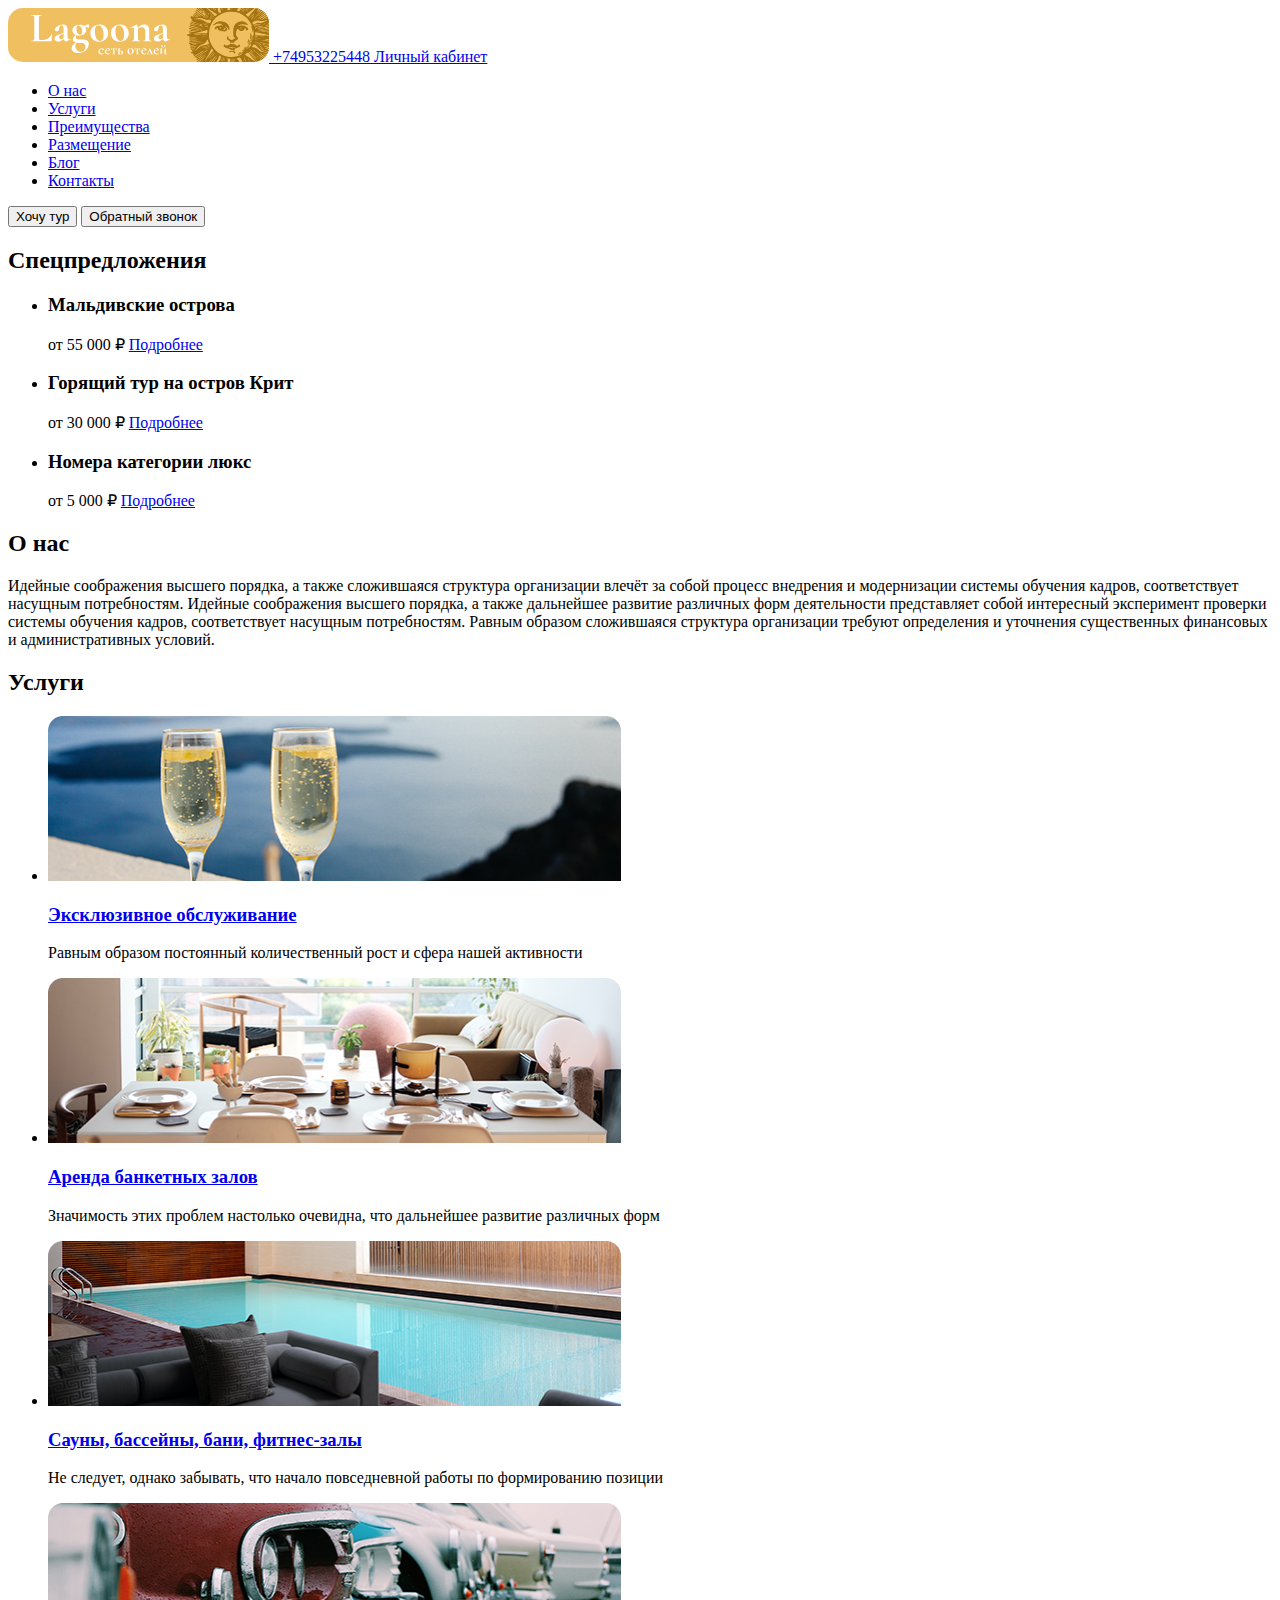
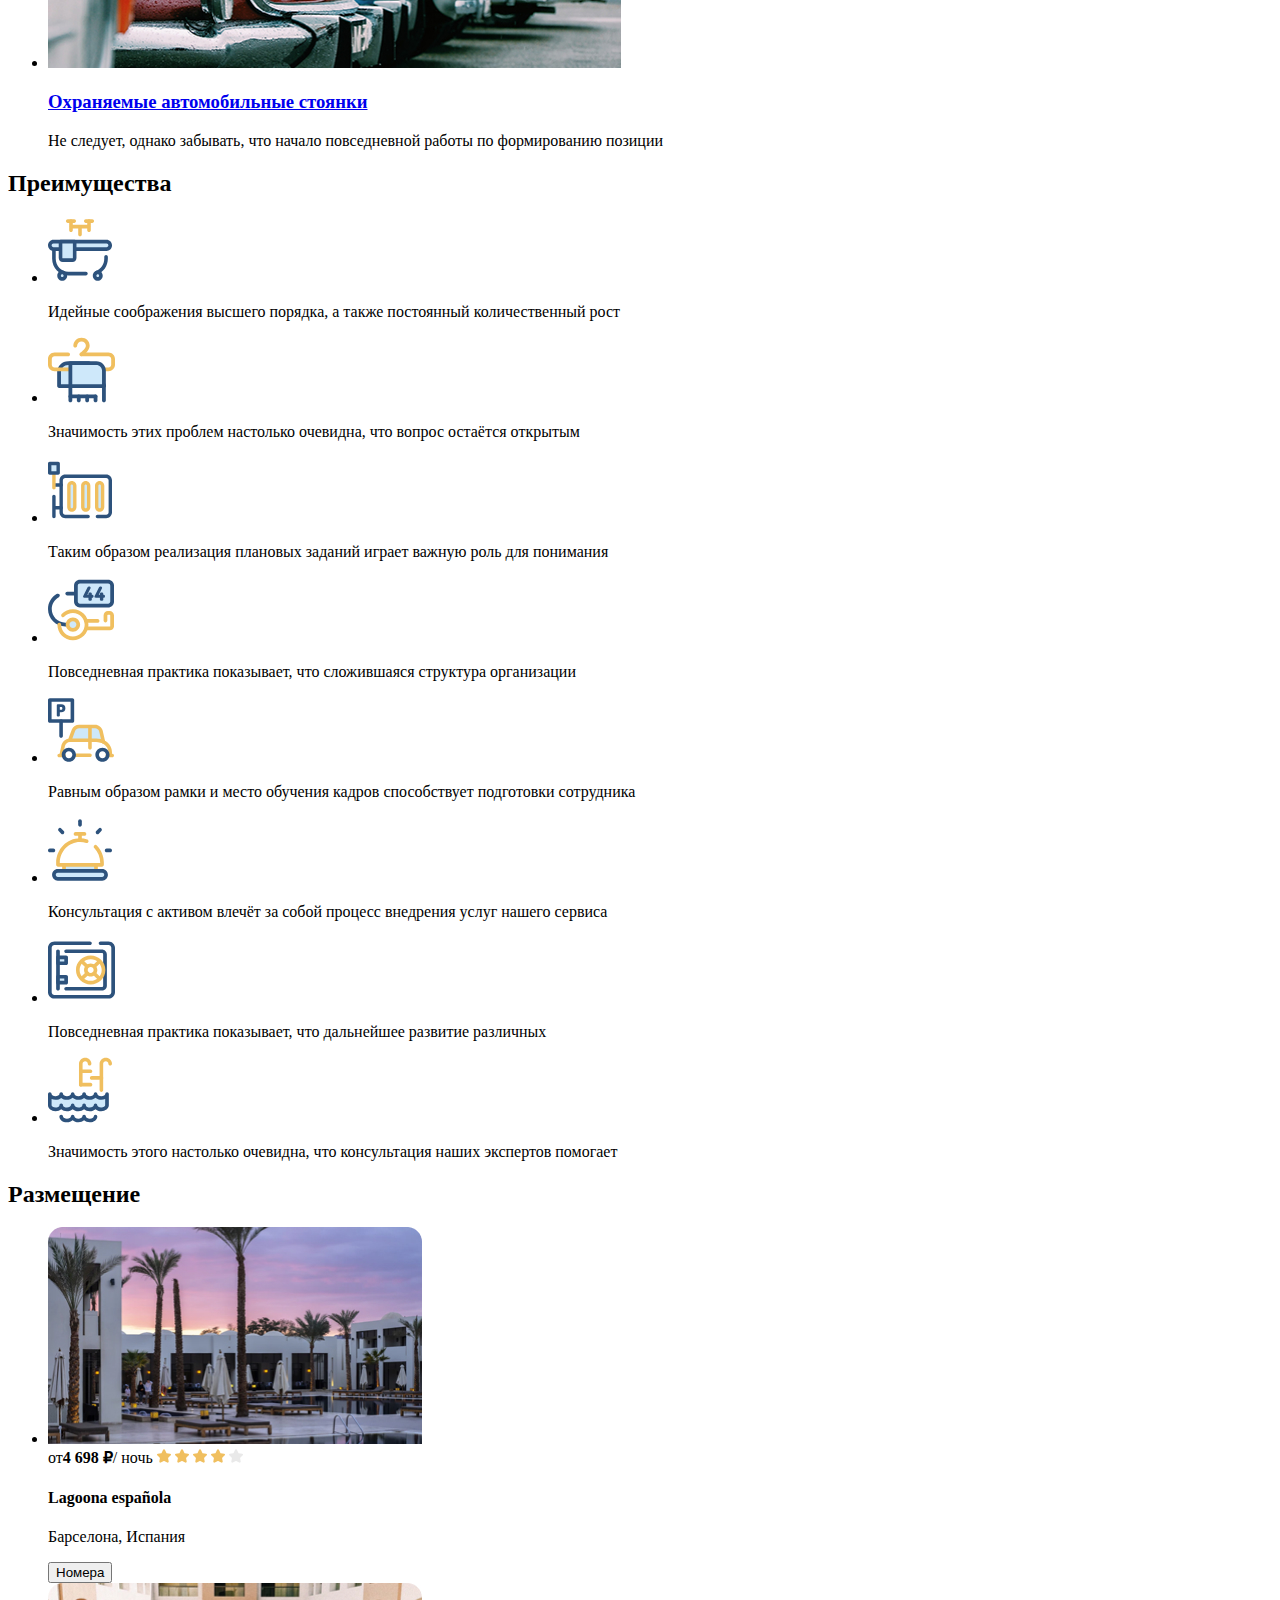
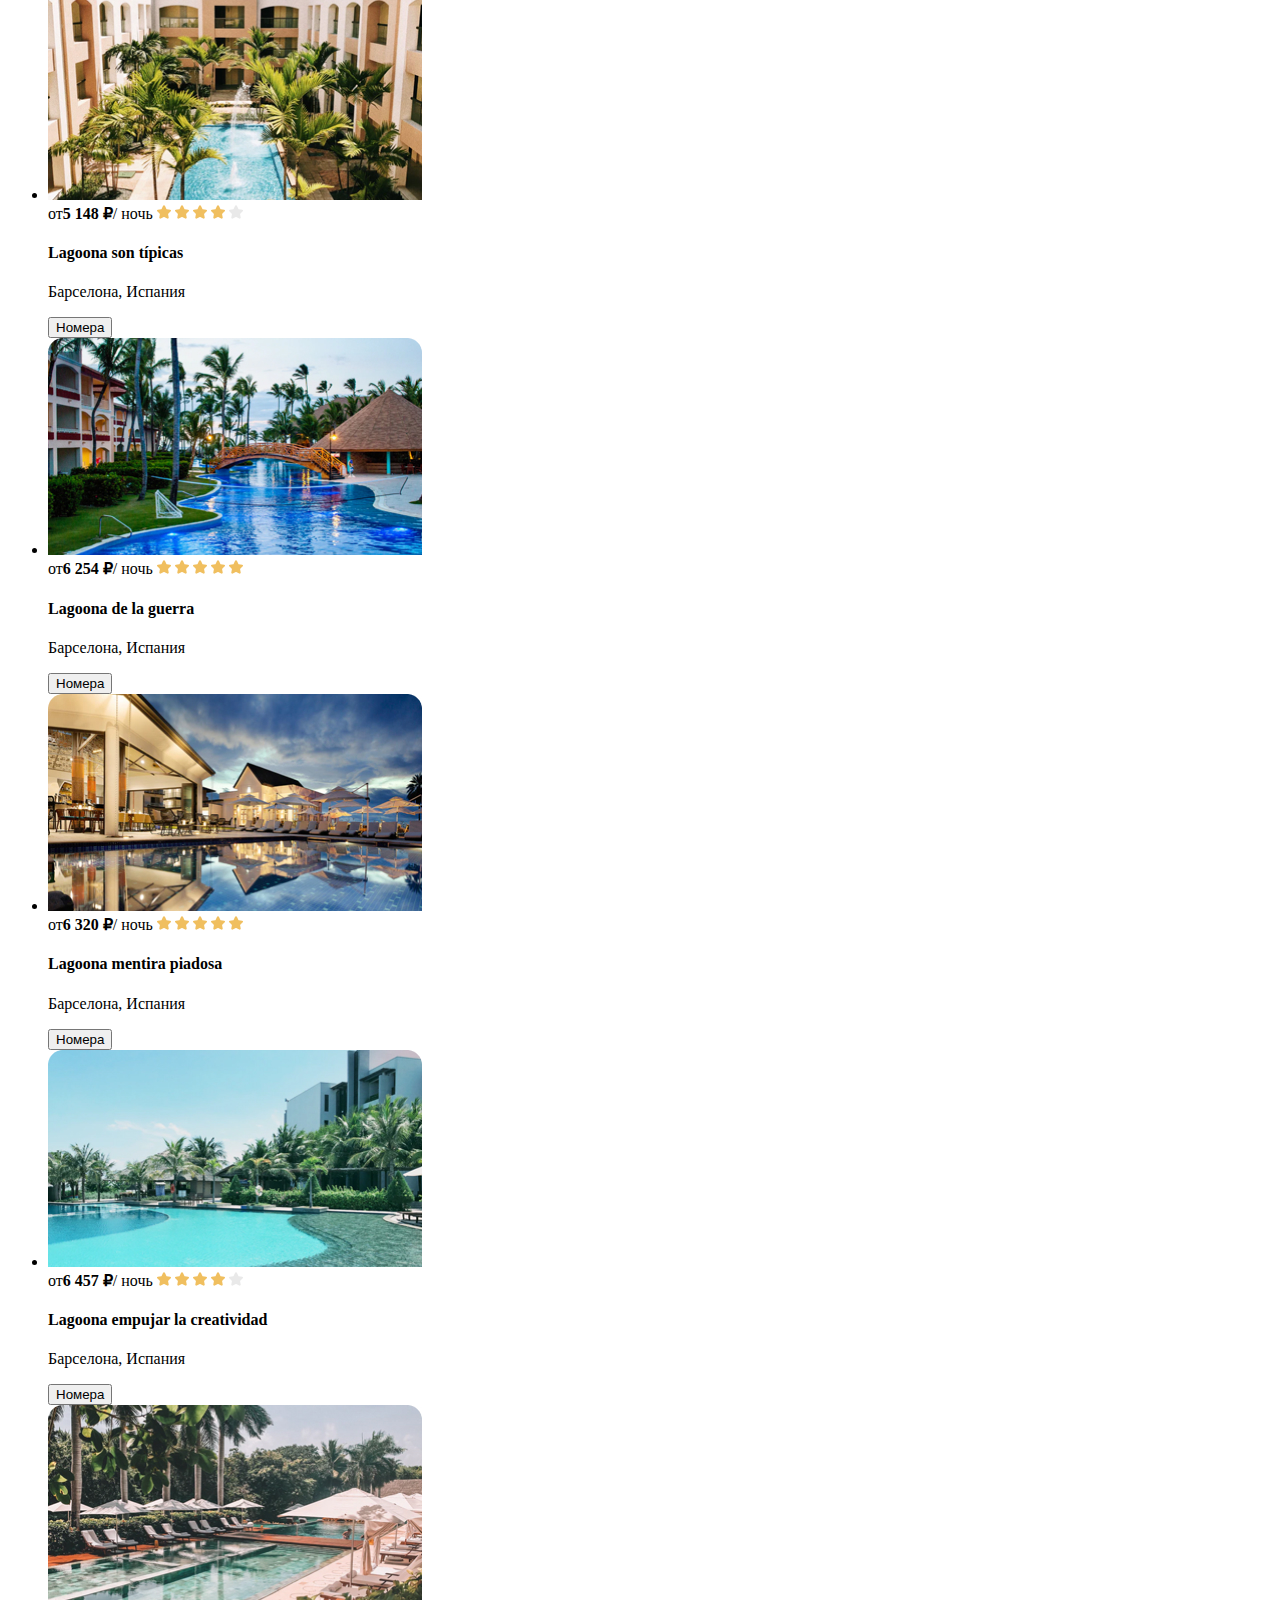
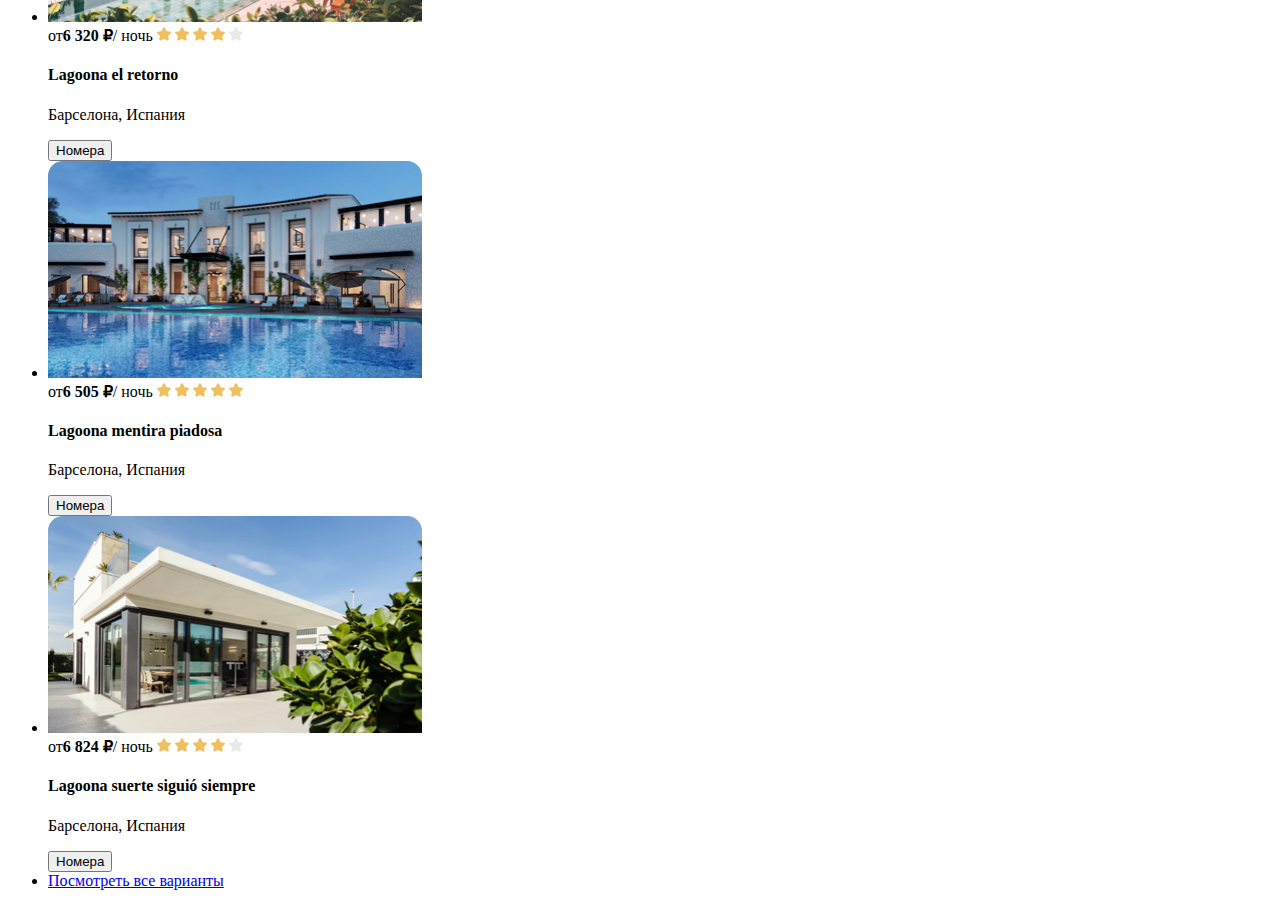
==== commit fd1942fe: "placement html" ====
--- a/Lagoona/index.html
+++ b/Lagoona/index.html
@@ -388,7 +388,199 @@
                 <h2 class="section-title placement-title">
                     Размещение
                 </h2>
-                
+                <ul class="placement-list">
+                    <li class="placement items">
+                        <article class="placement-card">
+                            <img class="placement-card-image" src="img/placement-1.jpg" alt="placement 1">
+                            <div class="placement-card-text">
+                                <span class="placement-card-descr">от</span><strong>4&nbsp;698&nbsp;₽</strong><span class="placement-card-text">/ ночь</span>
+                                <img src="img/star.svg" alt="star" class="placement-card-star-image">
+                                <img src="img/star.svg" alt="star" class="placement-card-star-image">
+                                <img src="img/star.svg" alt="star" class="placement-card-star-image">
+                                <img src="img/star.svg" alt="star" class="placement-card-star-image">
+                                <img src="img/non-star.svg" alt="non-star" class="placement-card-star-image">
+                                
+                                <h4 class="placement-card-text">
+                                    Lagoona espa&ntilde;ola
+                                </h4>
+                                <p class="placement-card-descr">
+                                    Барселона, Испания
+                                </p>
+                                <button class="btn placement-card-btn">
+                                    Номера
+                                </button>
+                            </div>
+                        </article>
+                    </li>
+                    <li class="placement items">
+                        <article class="placement-card">
+                            <img class="placement-card-image" src="img/placement-2.jpg" alt="placement 2">
+                            <div class="placement-card-text">
+                                <span class="placement-card-descr">от</span><strong>5&nbsp;148&nbsp;₽</strong><span class="placement-card-text">/ ночь</span>
+                                <img src="img/star.svg" alt="star" class="placement-card-star-image">
+                                <img src="img/star.svg" alt="star" class="placement-card-star-image">
+                                <img src="img/star.svg" alt="star" class="placement-card-star-image">
+                                <img src="img/star.svg" alt="star" class="placement-card-star-image">
+                                <img src="img/non-star.svg" alt="non-star" class="placement-card-star-image">
+                                
+                                <h4 class="placement-card-text">
+                                    Lagoona son t&iacute;picas
+                                </h4>
+                                <p class="placement-card-descr">
+                                    Барселона, Испания
+                                </p>
+                                <button class="btn placement-card-btn">
+                                    Номера
+                                </button>
+                            </div>
+                        </article>
+                    </li>
+                    <li class="placement items">
+                        <article class="placement-card">
+                            <img class="placement-card-image" src="img/placement-3.jpg" alt="placement 3">
+                            <div class="placement-card-text">
+                                <span class="placement-card-descr">от</span><strong>6&nbsp;254&nbsp;₽</strong><span class="placement-card-text">/ ночь</span>
+                                <img src="img/star.svg" alt="star" class="placement-card-star-image">
+                                <img src="img/star.svg" alt="star" class="placement-card-star-image">
+                                <img src="img/star.svg" alt="star" class="placement-card-star-image">
+                                <img src="img/star.svg" alt="star" class="placement-card-star-image">
+                                <img src="img/star.svg" alt="star" class="placement-card-star-image">
+                                
+                                <h4 class="placement-card-text">
+                                    Lagoona de&nbsp;la&nbsp;guerra
+                                </h4>
+                                <p class="placement-card-descr">
+                                    Барселона, Испания
+                                </p>
+                                <button class="btn placement-card-btn">
+                                    Номера
+                                </button>
+                            </div>
+                        </article>
+                    </li>
+                    <li class="placement items">
+                        <article class="placement-card">
+                            <img class="placement-card-image" src="img/placement-4.jpg" alt="placement 4">
+                            <div class="placement-card-text">
+                                <span class="placement-card-descr">от</span><strong>6&nbsp;320&nbsp;₽</strong><span class="placement-card-text">/ ночь</span>
+                                <img src="img/star.svg" alt="star" class="placement-card-star-image">
+                                <img src="img/star.svg" alt="star" class="placement-card-star-image">
+                                <img src="img/star.svg" alt="star" class="placement-card-star-image">
+                                <img src="img/star.svg" alt="star" class="placement-card-star-image">
+                                <img src="img/star.svg" alt="star" class="placement-card-star-image">
+                                
+                                <h4 class="placement-card-text">
+                                    Lagoona mentira piadosa
+                                </h4>
+                                <p class="placement-card-descr">
+                                    Барселона, Испания
+                                </p>
+                                <button class="btn placement-card-btn">
+                                    Номера
+                                </button>
+                            </div>
+                        </article>
+                    </li>
+                    <li class="placement items">
+                        <article class="placement-card">
+                            <img class="placement-card-image" src="img/placement-5.jpg" alt="placement 5">
+                            <div class="placement-card-text">
+                                <span class="placement-card-descr">от</span><strong>6&nbsp;457&nbsp;₽</strong><span class="placement-card-text">/ ночь</span>
+                                <img src="img/star.svg" alt="star" class="placement-card-star-image">
+                                <img src="img/star.svg" alt="star" class="placement-card-star-image">
+                                <img src="img/star.svg" alt="star" class="placement-card-star-image">
+                                <img src="img/star.svg" alt="star" class="placement-card-star-image">
+                                <img src="img/non-star.svg" alt="non-star" class="placement-card-star-image">
+                                
+                                <h4 class="placement-card-text">
+                                    Lagoona empujar la&nbsp;creatividad
+                                </h4>
+                                <p class="placement-card-descr">
+                                    Барселона, Испания
+                                </p>
+                                <button class="btn placement-card-btn">
+                                    Номера
+                                </button>
+                            </div>
+                        </article>
+                    </li>
+                    <li class="placement items">
+                        <article class="placement-card">
+                            <img class="placement-card-image" src="img/placement-6.jpg" alt="placement 6">
+                            <div class="placement-card-text">
+                                <span class="placement-card-descr">от</span><strong>6&nbsp;320&nbsp;₽</strong><span class="placement-card-text">/ ночь</span>
+                                <img src="img/star.svg" alt="star" class="placement-card-star-image">
+                                <img src="img/star.svg" alt="star" class="placement-card-star-image">
+                                <img src="img/star.svg" alt="star" class="placement-card-star-image">
+                                <img src="img/star.svg" alt="star" class="placement-card-star-image">
+                                <img src="img/non-star.svg" alt="non-star" class="placement-card-star-image">
+                                
+                                <h4 class="placement-card-text">
+                                    Lagoona el&nbsp;retorno
+                                </h4>
+                                <p class="placement-card-descr">
+                                    Барселона, Испания
+                                </p>
+                                <button class="btn placement-card-btn">
+                                    Номера
+                                </button>
+                            </div>
+                        </article>
+                    </li>
+                    <li class="placement items">
+                        <article class="placement-card">
+                            <img class="placement-card-image" src="img/placement-7.jpg" alt="placement 7">
+                            <div class="placement-card-text">
+                                <span class="placement-card-descr">от</span><strong>6&nbsp;505&nbsp;₽</strong><span class="placement-card-text">/ ночь</span>
+                                <img src="img/star.svg" alt="star" class="placement-card-star-image">
+                                <img src="img/star.svg" alt="star" class="placement-card-star-image">
+                                <img src="img/star.svg" alt="star" class="placement-card-star-image">
+                                <img src="img/star.svg" alt="star" class="placement-card-star-image">
+                                <img src="img/star.svg" alt="star" class="placement-card-star-image">
+                                
+                                <h4 class="placement-card-text">
+                                    Lagoona mentira piadosa
+                                </h4>
+                                <p class="placement-card-descr">
+                                    Барселона, Испания
+                                </p>
+                                <button class="btn placement-card-btn">
+                                    Номера
+                                </button>
+                            </div>
+                        </article>
+                    </li>
+                    <li class="placement items">
+                        <article class="placement-card">
+                            <img class="placement-card-image" src="img/placement-8.jpg" alt="placement 8">
+                            <div class="placement-card-text">
+                                <span class="placement-card-descr">от</span><strong>6&nbsp;824&nbsp;₽</strong><span class="placement-card-text">/ ночь</span>
+                                <img src="img/star.svg" alt="star" class="placement-card-star-image">
+                                <img src="img/star.svg" alt="star" class="placement-card-star-image">
+                                <img src="img/star.svg" alt="star" class="placement-card-star-image">
+                                <img src="img/star.svg" alt="star" class="placement-card-star-image">
+                                <img src="img/non-star.svg" alt="non-star" class="placement-card-star-image">
+                                
+                                <h4 class="placement-card-text">
+                                    Lagoona suerte sigui&oacute; siempre
+                                </h4>
+                                <p class="placement-card-descr">
+                                    Барселона, Испания
+                                </p>
+                                <button class="btn placement-card-btn">
+                                    Номера
+                                </button>
+                            </div>
+                        </article>
+                    </li>
+                    <li class="placement items">
+                        <article class="placement-card">
+                            <a href="#" class="placement-card-link">
+                                Посмотреть все варианты
+                            </a>
+                        </article>
+                    </li>
+                </ul>
             </div>
         </section>
         <section class="">
